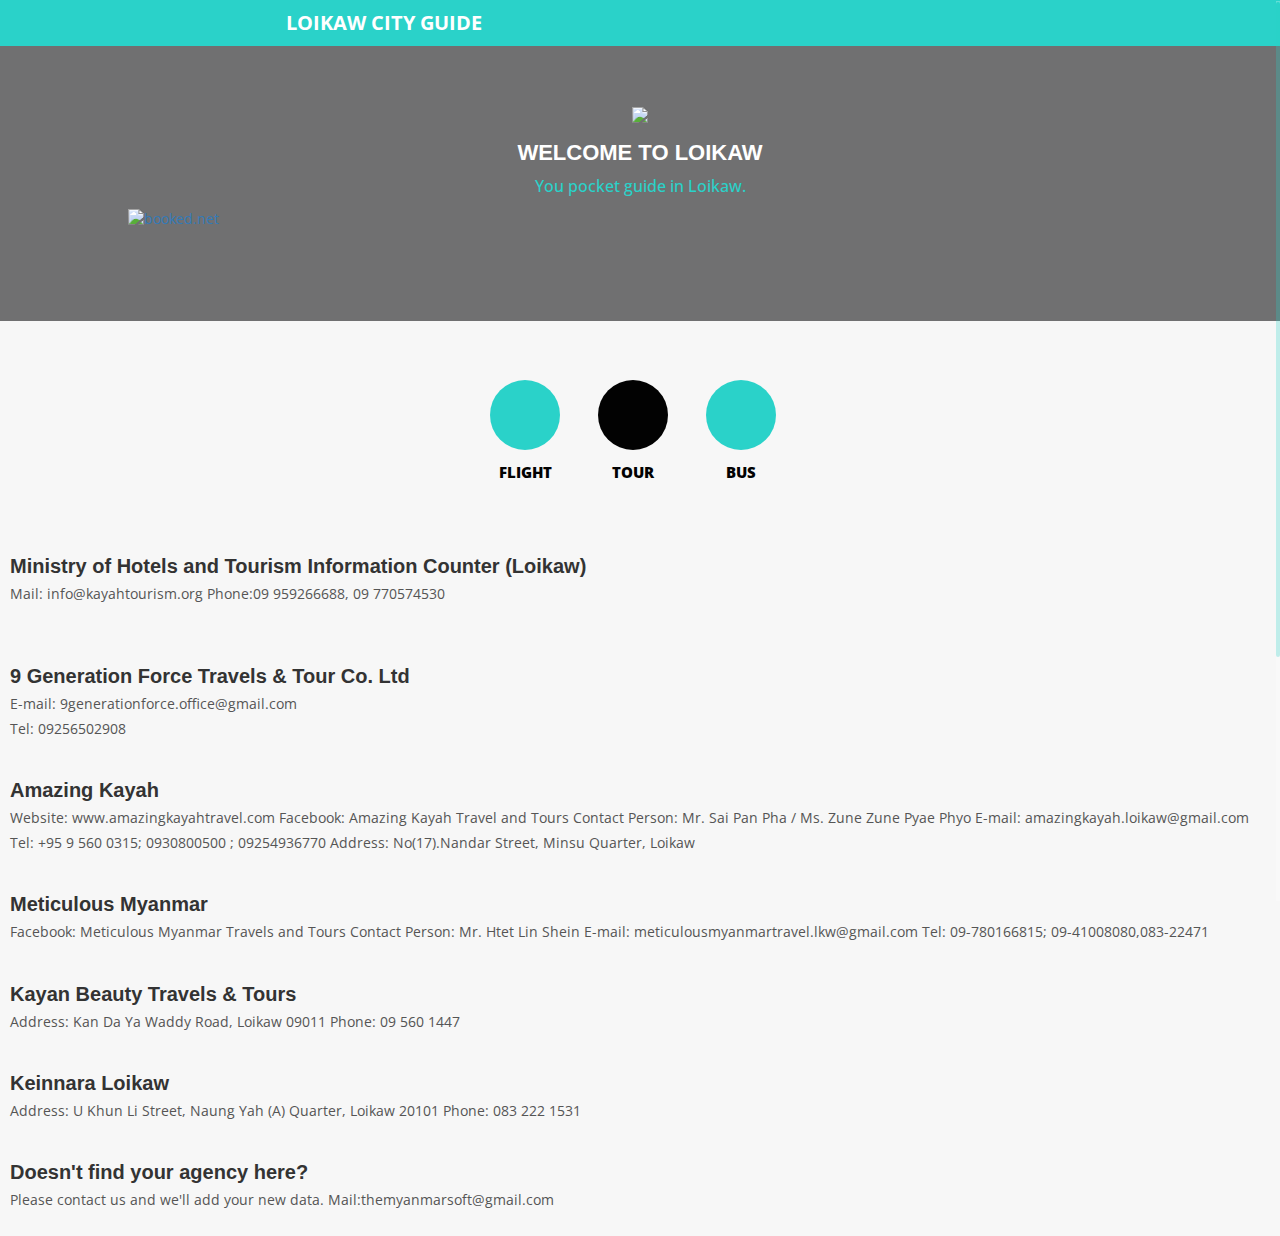
==== local.html @ b4ced716 "Add files via upload" ====
<!DOCTYPE html>

<html lang="en">
<head>
<title>flight</title>
<meta name="viewport" content="width=device-width, initial-scale=1">
<meta http-equiv="Content-Type" content="text/html; charset=utf-8" />
<script type="application/x-javascript"> addEventListener("load", function() {setTimeout(hideURLbar, 0); }, false); function hideURLbar(){ window.scrollTo(0,1); } </script>
<meta charset utf="8">
<!--font-awsome-css-->
     <link rel="stylesheet" href="css/font-awesome.min.css"> 
<!--bootstrap-->
	<link href="css/bootstrap.min.css" rel="stylesheet" type="text/css">
<!--custom css-->
	<link href="css/style.css" rel="stylesheet" type="text/css"/>
<!--component-css-->
   <script src="js/jquery-2.1.4.min.js"></script>
<!--script-->
	<script src="js/modernizr.custom.js"></script>
    <script src="js/bigSlide.js"></script>
           <script>
				$(document).ready(function() {
				$('.menu-link').bigSlide();
				});
     </script>
<!-- web-fonts -->  
  <link href='//fonts.googleapis.com/css?family=Abril+Fatface' rel='stylesheet' type='text/css'>
  <link href='//fonts.googleapis.com/css?family=Open+Sans:400,300,300italic,400italic,600,600italic,700,700italic,800,800italic' rel='stylesheet' type='text/css'>
<!-- //web-fonts -->
<script src="js/jquery.seat-charts.js"></script>
<link rel="stylesheet" type="text/css" href="css/jquery.seat-charts.css">
<style>



ul {
  list-style-type: none;
}

h3 {
  font: bold 20px/1.5 Helvetica, Verdana, sans-serif;
}

li img {
  float: left;
  margin: 0 15px 0 0;
}

li{padding:10px;}

li:hover {
  background: #eee;
  cursor: pointer;
}
</style>

    </head>

<body>
<div class="body-back">
	<div class="masthead pdng-stn1">
		
		<div class="phone-box wrap push" id="home">
			<div class="menu-notify">
				
				<div class="Profile-mid">
					<h5 class="pro-link"><a href="index.html">Loikaw City Guide</a></h5>
				</div>
				
				
				<div class="clearfix"></div>
			</div> 
<!-- banner -->
   <div class="details-grid bus">
				<div class="details-shade ">
						<div class="details-right">
							<img src="images/logo.png" alt=" ">
							<h3>WELCOME TO LOIKAW</h3>
							<h4>You pocket guide in Loikaw.</h4>
								
							
						</div>	
<!-- weather widget start --><a target="_blank" href="https://www.booked.net/weather/loikaw-290842">
<img src="https://w.bookcdn.com/weather/picture/2_290842_1_1_009fa0_284_ffffff_333333_08488D_1_ffffff_333333_0_6.png?scode=124&domid=w209&anc_id=9231"  alt="booked.net" style="display: block;
  margin-left: auto;
  margin-right: auto;
  width: 80%;"/></a><!-- weather widget end -->	
<br>				
						
				</div>
			</div>
		<div class="w3agile banner-bottom">
			     <ul>
				    <li><a href="flight.html" class="hvr-radial-out"><i class="fa fa-plane" aria-hidden="true"></i></a><h6>Flight</h6></li>
					<li class="active"><a href="local.html" class="hvr-radial-out"><i class="fa fa-bank" aria-hidden="true"></i></a><h6>Tour</h6></li>
					<li><a href="bus.html" class="hvr-radial-out"><i class="fa fa-bus" aria-hidden="true"></i></a><h6>Bus</h6></li>
				</ul>
			</div>
	
<div>
  <ul>
    <li>
      <img src="" >
      <h3>Ministry of Hotels and Tourism Information Counter (Loikaw)</h3>
      <p> Mail: info@kayahtourism.org Phone:09 959266688, 09 770574530</p>
    </li>
<br>
      
    <li>
      <img src="" >
      <h3>9 Generation Force Travels & Tour Co. Ltd</h3>
      <p>E-mail: 9generationforce.office@gmail.com <br>
      Tel: 09256502908</p>
    </li>

    <li>
      <img src="" >
      <h3>Amazing Kayah</h3>
      <p>Website: www.amazingkayahtravel.com
Facebook: Amazing Kayah Travel and Tours
Contact Person: Mr. Sai Pan Pha / Ms. Zune Zune Pyae Phyo
E-mail: amazingkayah.loikaw@gmail.com
Tel: +95 9 560 0315; 0930800500 ; 09254936770
Address: No(17).Nandar Street, Minsu Quarter, Loikaw
</p>
    </li>

    <li>
      <img src="" >
      <h3>Meticulous Myanmar</h3>
      <p>Facebook: Meticulous Myanmar Travels and Tours

Contact Person: Mr. Htet Lin Shein
E-mail: meticulousmyanmartravel.lkw@gmail.com
Tel: 09-780166815; 09-41008080,083-22471</p>
    </li>

   <li>
      <img src="" >
      <h3>Kayan Beauty Travels & Tours</h3>
      <p>Address: Kan Da Ya Waddy Road, Loikaw 09011
Phone: 09 560 1447
</p>
    </li>
   <li>
      <img src="" >
      <h3>Keinnara Loikaw</h3>
      <p>Address: U Khun Li Street, Naung Yah (A) Quarter, Loikaw 20101
Phone: 083 222 1531

</p>
    </li>
   <li>
      <img src="" >
      <h3>Doesn't find your agency here?</h3>
      <p>Please contact us and we'll add your new data.
Mail:themyanmarsoft@gmail.com
</p>
    </li>



  </ul>
</div>


	</div>
</div>

	<!-- pop-up-box -->
<script src="js/jquery.magnific-popup.js" type="text/javascript"></script>
	    <script>
			$(document).ready(function() {
				$('.popup-top-anim').magnificPopup({
					type: 'inline',
					fixedContentPos: false,
					fixedBgPos: true,
					overflowY: 'auto',
					closeBtnInside: true,
					preloader: false,
					midClick: true,
					removalDelay: 300,
					mainClass: 'my-mfp-zoom-in'
				});																							
			}); 
		</script>
<!--//pop-up-box -->
 <script src="js/bootstrap.min.js"></script>
<script src="js/jquery.nicescroll.js"></script>
<script src="js/scripts.js"></script>
</body>
</html>
---- css/style.css ----
/*
Author: W3layout
Author URL: http://w3layouts.com
License: Creative Commons Attribution 3.0 Unported
License URL: http://creativecommons.org/licenses/by/3.0/
*/
/* Create two equal columns that floats next to each other */
.column {
  float: left;
  width: 50%;
  padding: 10px;
}

/* Clear floats after the columns */
.row:after {
  content: "";
  display: table;
  clear: both;
}

h4, h5, h6,
h1, h2, h3 {
	margin: 0;
	}
ul, ol, li{margin: 0; padding: 0;}
p {margin: 0;padding: 0;}
body{	
background: #043d67;
	font-family: 'Open Sans', sans-serif;
	margin:0;
	padding:0;
}
body p{
  font-family: 'Open Sans', sans-serif;
  
}
/*--fonts--*/
h1,h2,h3,h4,h5,h6{
	font-family: 'Open Sans', sans-serif;
}
@font-face{
	font-family: 'Source Sans Pro';
	src:url(../fonts/Source_Sans_Pro/SourceSansPro-Regular.ttf) format('truetype');
}
.side-nav.leftside-navigation {
    top: 64px;
    overflow: hidden;
}
.frame-border{
    width: 350px;
    height: 630px;
    outline: none;
	border: solid 20px #000;
    border-radius: 40px;
	-webkit-border-radius: 40px;
	-moz-border-radius: 40px;
	-o-border-radius: 40px;
	-ms-border-radius: 40px;
    border-bottom: solid 80px #000;
    border-top: solid 60px #000;
}
.main_frame.second {
    height: 100%;
       background-color: #02243e;
    padding: 5px;
    border-radius: 45px;
	-webkit-border-radius:45px;
	-moz-border-radius:45px;
	-o-border-radius:45px;
	-ms-border-radius:45px;
    margin-left: auto;
    margin-right: auto;
     width: 390px;
    height: 770px;
}
h1.fit_tittle a{
	text-decoration:none;
	color:#fff;
	text-align:center;
}
h1.fit_tittle{
	text-align:center;
	margin-bottom:40px;	
	font-size:50px;
}
.fit_main{
	padding:50px 0;
}
/*--status-bar--*/
.body-back{
    background: #f7f7f7;
	font-family: 'Open Sans', sans-serif;
    margin: 0;

	}
.phn-status-bar{
    padding: 5px 0;
    background: #b377d9 !important;
}
.float-stn1{
    width: 33.3333333%;
    float: left;
}
.wrap {
position:relative;
}
.time {
    text-align: center;
}
.time p {
    color: #fff;
    font-family: sans-serif;
    font-weight: 300;
    font-size: 15px;
}
.blutot-battery ul {
    list-style-type: none;
}
.blutot-battery ul li {
    display: inline-block;
}
.blutot-battery {
    text-align: center;
}
.blutot-battery li {
    color: #fff;
    font-family: sans-serif;
    font-weight: 300;
    font-size: 15px;
}
.fitness-app{
    background:#5d345a !important;
	}
.fitness-app h1{
	font-size:36px;
	text-align:center;
	display:none;
}
.fitness-app h1 a {
    color: #fff;
    text-decoration: none;
}
.clock ul li { 
    display: inline;
    font-size: 15px;
    text-align: center;
    color: #fff; 
}
.Profile-mid {
    float: left;
    width: 60%;
    text-align: center;
}
.profile-left {
    float: left;
    width: 33.3333%;
    text-align: center;
}
h5.pro-link a{
    color: #fff;
    font-size: 20px;
    font-weight: bold;
    text-transform: uppercase;
}
}
.Profile-right {
    float: right;
    width: 100%;
    text-align: center;
}
.Profile-right i{
    font-size: 20px;
    color: #fff;
}
.profile-left i{
       font-size: 20px;
    color: #fff;
}

.Profile-right span{
	color:#fff;
	font-size:15px;
	right:0;
}
.menu-notify {
  padding: 12px 0;
  background:#2ad2c9!important;
}

.panel {
    margin-bottom: 0px;
       background: rgb(30, 31, 33);
    width: auto;
    height: 780px !important;
    width: 15.625em !important;
    border: 0 solid transparent !important;
    border-radius: 0 !important;
    -webkit-box-shadow: none !important;
    box-shadow: none !important;
    text-align: left;
    padding: 34px 0px 0px;
	z-index:999;
}
.profile-menu img{
	width:46%;
}
.profile-menu{
	margin:25px 0;
}
.profile-menu h3 {
    color: #fff;
    font-size: 18px;
    margin: 20px 0 10px;
}
.profile-menu h4 {
    color: #fff;
    font-size: 14px;
}
.pro-menu .progress {
    height: 8px;
    overflow: hidden;
    background-color: #f5f5f5;
    border-radius: 4px;
}
.pro-menu .progress-bar {
    float: left;
    width: 0;
    height: 100%;
    font-size: 12px;
    line-height: 20px;
    color: #fff;
    text-align: center;
    background-color: #B377D9;
}
.pro-menu p{
	color:#fff;
	font-size:14px;
	text-align:left;
    margin-bottom: 8px;
}
.wrap-content {
    width: 87%;
    margin: 0 auto;
}
.pro-menu {
    margin-top: 30px;
}
.logo .link {
	outline: none;
	text-decoration: none;
	position: relative;
	line-height: 1;
	color: #fff;
	display:block;
	    font-size: 16px;
}
/* Yaku */
.logo .link--yaku {
	overflow: hidden;
}
.logo .link--yaku::before {
	content: '';
	position: absolute;
	height: 100%;
	width: 100%;
	left: 0;
	-webkit-transform: translate3d(-101%,0,0);
	transform: translate3d(-101%,0,0);
	-webkit-transition: -webkit-transform 0.5s;
	transition: transform 0.5s;
}

.logo .link--yaku:hover::before {
	-webkit-transform: translate3d(0,0,0);
	transform: translate3d(0,0,0);
}

.logo .link--yaku span {

	display: inline-block;
	position: relative;
	-webkit-transform: perspective(1000px) rotate3d(0,1,0,0deg);
	transform: perspective(1000px) rotate3d(0,1,0,0deg);
	-webkit-transition: -webkit-transform 0.5s, color 0.5s;
	transition: transform 0.5s, color 0.5s;
}

.logo .link--yaku:hover span {
	color: #2ad2c9;
	-webkit-transform: perspective(1000px) rotate3d(0,1,0,360deg);
	transform: perspective(1000px) rotate3d(0,1,0,360deg);
}

.logo .link--yaku span:nth-child(4),
.logo .link--yaku:hover span:first-child {
	-webkit-transition-delay: 0s;
	transition-delay: 0s;
}

.logo .link--yaku span:nth-child(3),
.logo .link--yaku:hover span:nth-child(2) {
	-webkit-transition-delay: 0.1s;
	transition-delay: 0.1s;
}

.logo .link--yaku span:nth-child(2),
.logo .link--yaku:hover span:nth-child(3) {
	-webkit-transition-delay: 0.2s;
	transition-delay: 0.2s;
}

.logo .link--yaku span:first-child,
.logo .link--yaku:hover span:nth-child(4) {
	-webkit-transition-delay: 0.3s;
	transition-delay: 0.3s;
}
.link--ilin span:first-of-type{
	color:#fff;
}
.link--ilin span:last-of-type{
color:#EA6153;
}
.logo a.active{
	color: #2ad2c9;
}
.logo li {
    list-style: none;
    margin-bottom:20px;
	}
	.main-row h1 span {
    color: #2ad2c9;
}
.main-row h1 {
      text-align: center;
    font-size: 3.5em;
    color: #fff;
    margin-bottom: 0.4em;
    text-transform: uppercase;
    font-weight: 800;
}
/*-- --*/
/*-- properties --*/
.w3agile,.services,.about{
    padding: 3.5em 2em;
	background:#fff;
}
.w3agile.bus-midd {
    padding:3em 0 0 0;
}
h3.w3ls-title {
    font-size: 2.5em;
    color: #252627;
    margin-bottom: .2em;
    text-align: center;
    font-weight: 800;
    text-transform: uppercase;
}
h3.w3ls-title2 {
    font-size: 2.5em;
    color: #252627;
    margin-bottom: .2em;
    text-align: center;
    font-weight:300;

}
.properties-bottom {
    margin-top: 1.6em;
    float: left;
    width: 33.33%;
    padding: 0 .5em;
}
.properties-bottom img {
    width: 100%;
}
p {
    line-height: 1.8em;
    color: #555;
    font-weight: 400;  
	margin-bottom: 1em;
}
.w3title-text{
	text-align: center;
}
.w3ls-text {
    padding: 1em;
    border: 1px solid #ccc; 
	-webkit-transition:.5s all;
	-moz-transition:.5s all; 
	transition:.5s all;
}
.w3ls-text h5 {
    font-size: 1.4em;
    color: #000; 
}
.w3ls-text h5 a {
    color: #000;
    text-decoration: none;
	-webkit-transition:.5s all;
	-moz-transition:.5s all; 
	transition:.5s all;
}
.w3ls-text h5 a:hover{
    color: #8b008b; 
}
.w3ls-text h6 {
    font-size: 1em;
    color: red;
    margin-top: 0.8em; 
}
.w3ls-text p {
    margin-top: .5em;
}
/*-- //banner-text--*/ 
.details-right {
    margin: 0 auto;
    text-align: center;
}

.details-grid {
    background: url(../images/banner-h.jpg) no-repeat 0px 0px;
    background-size: cover;
	-webkit-background-size: cover;
	 -moz-background-size: cover;
    -ms-background-size: cover;
    -o-background-size: cover;
}
.details-grid.gal {
    background: url(../images/banner-g.jpg) no-repeat 0px 0px;
    background-size: cover;
	-webkit-background-size: cover;
	 -moz-background-size: cover;
    -ms-background-size: cover;
    -o-background-size: cover;
}
.details-grid.con{
    background: url(../images/banner-c.jpg) no-repeat 0px 0px;
    background-size: cover;
	-webkit-background-size: cover;
	 -moz-background-size: cover;
    -ms-background-size: cover;
    -o-background-size: cover;
}
.details-grid.flight{
    background: url(../images/banner-flight.jpg) no-repeat 0px 0px;
    background-size: cover;
	-webkit-background-size: cover;
	 -moz-background-size: cover;
    -ms-background-size: cover;
    -o-background-size: cover;
}
.details-grid.tr{
    background: url(../images/banner-tr.jpg) no-repeat 0px 0px;
    background-size: cover;
	-webkit-background-size: cover;
	 -moz-background-size: cover;
    -ms-background-size: cover;
    -o-background-size: cover;
}
.details-grid.bus{
    background: url(../images/banner-bus.jpg) no-repeat 0px 0px;
    background-size: cover;
	-webkit-background-size: cover;
	 -moz-background-size: cover;
    -ms-background-size: cover;
    -o-background-size: cover;
}
.details-grid.ht{
	  background: url(../images/banner-hotel.jpg) no-repeat 0px 0px;
    background-size: cover;
	-webkit-background-size: cover;
	 -moz-background-size: cover;
    -ms-background-size: cover;
    -o-background-size: cover;
}
.details-grid.pay {
    background: url(../images/banner-pay.jpg) no-repeat 0px 0px;
    background-size: cover;
	-webkit-background-size: cover;
	 -moz-background-size: cover;
    -ms-background-size: cover;
    -o-background-size: cover;
}
.details-shade {
    padding: 58px 0 0;
    background: rgba(22, 21, 23, 0.6);
}
.details-shade,.details-grid{
    min-height:275px; 
}
.details-right h3 {
    color: #fff;
    font-size: 22px;
    margin: 12px 0 9px;
	    font-weight: 800;
    text-transform: uppercase;
}
.profile-menu p {
    font-size: 0.9em;
    color: #9E9391;
}
.details-right h4 {
       color: #2ad2c9;
    font-size: 16px;
    margin-bottom: 13px;
}
.banner_search {
    border: 2px solid #fff;
        width: 28%;
    margin: 0 auto;
}
.banner_search input[type="search"] {
  border: none;
    outline: none;
    padding: 6px 0px 6px 12px;
    font-size: 14px;
    color: #777;
    background: none;
    width: 82%;
    background: #fff;
}
.banner_search form input[type="submit"]{
background: #020202 url(../images/search.png) no-repeat 17px 8px;
    width: 50px;
    height: 32px;
  border: none;
  margin: 0 0 0 -4px;
  padding:0;
  border:none;
  outline:none;
}
/*-- banner --*/
.banner-bottom  ul li {
    display: inline-block;
    margin-right: 1em;
}
.banner-bottom  ul  li a {
       font-size: 1em;
    text-transform: uppercase;
    padding: 0;
    border-radius: 50%;
    width: 70px;
    height: 70px;
    line-height: 3em;
    text-align: center;
        font-family: 'Open Sans', sans-serif;
    text-decoration: none;
    color: #fff;
    background: #2ad2c9;
}
.banner-bottom ul  li.active a {
    color: #fff;
    background-color:#020202;
	display:inline-block;
}
.banner-bottom {
    text-align: center;
	background: #f7f7f7;
}
/* Radial Out */
.hvr-radial-out {
  display: inline-block;
  vertical-align: middle;
  -webkit-transform: translateZ(0);
  transform: translateZ(0);
  box-shadow: 0 0 1px rgba(0, 0, 0, 0);
  -webkit-backface-visibility: hidden;
  backface-visibility: hidden;
  -moz-osx-font-smoothing: grayscale;
  position: relative;
  overflow: hidden;
  background: #2ad2c9;
  -webkit-transition-property: color;
  transition-property: color;
  -webkit-transition-duration: 0.3s;
  transition-duration: 0.3s;
}
.hvr-radial-out:before {
  content: "";
  position: absolute;
  z-index: -1;
  top: 0;
  left: 0;
  right: 0;
  bottom: 0;
  background:#020202;
  border-radius: 100%;
  -webkit-transform: scale(0);
  transform: scale(0);
  -webkit-transition-property: transform;
  transition-property: transform;
  -webkit-transition-duration: 0.3s;
  transition-duration: 0.3s;
  -webkit-transition-timing-function: ease-out;
  transition-timing-function: ease-out;
}
.services-grid-right-grid:before {
	background:rgb(163, 207, 92);
}
.hvr-radial-out:hover, .hvr-radial-out:focus, .hvr-radial-out:active {
  color: white;
}
.hvr-radial-out:hover:before,.hvr-radial-out:active:before,.services-grid1:hover .hvr-radial-out:before{
  -webkit-transform: scale(1);
  transform: scale(1);
}
.hvr-radial-out:focus:before {
    outline: none;
}
.w3agile.banner-bottom h6 {
    margin-top: 1em;
    font-weight:800;
    text-transform: uppercase;
    font-size: 1.1em;
	color:#020202;
}
.w3agile.banner-bottom ul li i {
    font-size: 2em;
    line-height: 70px;
}
/*-- image-transition--*/
/*-- banner-bottom --*/
.view-tenth img {
   -webkit-transform: scaleY(1);
   -moz-transform: scaleY(1);
   -o-transform: scaleY(1);
   -ms-transform: scaleY(1);
   transform: scaleY(1);
   -webkit-transition: all 0.7s ease-in-out;
   -moz-transition: all 0.7s ease-in-out;
   -o-transition: all 0.7s ease-in-out;
   -ms-transition: all 0.7s ease-in-out;
   transition: all 0.7s ease-in-out;
   width:100%;
}
.view-tenth .mask {
   -webkit-transition: all 0.5s linear;
   -moz-transition: all 0.5s linear;
   -o-transition: all 0.5s linear;
   -ms-transition: all 0.5s linear;
   transition: all 0.5s linear;
   -ms-filter: "progid: DXImageTransform.Microsoft.Alpha(Opacity=0)";
   filter: alpha(opacity=0);
   opacity: 0;
}
.view-tenth img {
   filter: alpha(opacity=1);
   opacity: 1;
}
.view-tenth:hover .mask {
   -ms-filter: "progid: DXImageTransform.Microsoft.Alpha(Opacity=100)";
   filter: alpha(opacity=100);
   opacity: 1;
}
.view {
    float: none;
    overflow: hidden;
    position: relative;
    text-align: center;
	padding: 1em 1em 2em;
    background: #f5f5f5;
	width:320px;
	height:320px;
}
.view .mask,.view .content {
   position: absolute;
   overflow: hidden;
   top: 0;
   left: 0;
}
.agile_text_box {
       text-align: center;
    padding: 6em 2em;
    background: rgba(0, 0, 0, 0.66);
}
.view img {
   display: block;
   position: relative;
}
.agile_text_box p {
    line-height: 1.8em;
    width: 75%;
    margin: 0 auto;
       color: #efecec;
}
.agile_text_box i {
    color: #fff;
    font-size: 4em;
}
.agile_text_box h3{
	    font-size: 1.2em;
    color: #2ad2c9;
    line-height: 1.5em;
    margin: 1em 0 .5em;
    text-transform: uppercase;
    font-weight: 800;
}
.banner_bottom_right_grid {
    padding-right: 0;
}
.wthree_banner_bottom_right_grids:nth-child(2){
	margin:1em 0 0;
}
.banner_bottom_left h3{
	font-size: 2em;
    color: #212121;
    text-transform: capitalize;
}
.banner_bottom_left p i{
	color:#2ad2c9;
	display:block;
	margin:.5em 0 1em;
}
.banner_bottom_left{
	text-align:right;
	margin-top: 4em;
}
.banner_bottom_left p{
	color:#999;
	line-height:2em;
	margin-bottom:3em;
}
.wthree_more a{
	    padding: 10px 30px;
    border: 1px solid #999;
    font-size: 14px;
    text-transform: uppercase;
    text-decoration: none;
    color: #999;
    position: relative;
    z-index: 1;
    -webkit-backface-visibility: hidden;
    -moz-osx-font-smoothing: grayscale;
    display: block;
    text-align: center;
}
/* Wayra */
.button--wayra {
	overflow: hidden;
	width: 35%;
	-webkit-transition: border-color 0.3s, color 0.3s;
	transition: border-color 0.3s, color 0.3s;
	-webkit-transition-timing-function: cubic-bezier(0.2, 1, 0.3, 1);
	transition-timing-function: cubic-bezier(0.2, 1, 0.3, 1);
	margin:0 auto;
}
.button--wayra::before {
	content: '';
	position: absolute;
	top: 0;
	left: 0;
	width: 100%;
	height: 100%;
	background: #2ad2c9;
	z-index: -1;
	-webkit-transform: rotate3d(0, 0, 1, -45deg) translate3d(0, -3em, 0);
	transform: rotate3d(0, 0, 1, -45deg) translate3d(0, -3em, 0);
	-webkit-transform-origin: 0% 100%;
	transform-origin: 0% 100%;
	-webkit-transition: -webkit-transform 0.3s, opacity 0.3s, background-color 0.3s;
	transition: transform 0.3s, opacity 0.3s, background-color 0.3s;
}
.button--wayra:hover {
	color: #fff;
	border-color:#2ad2c9;
}
.button--wayra.button--inverted:hover {
	color: #3f51b5;
	border-color: #fff;
}
.button--wayra:hover::before {
	opacity: 1;
	background-color:#2ad2c9;
	-webkit-transform: rotate3d(0, 0, 1, 0deg);
	transform: rotate3d(0, 0, 1, 0deg);
	-webkit-transition-timing-function: cubic-bezier(0.2, 1, 0.3, 1);
	transition-timing-function: cubic-bezier(0.2, 1, 0.3, 1);
}
.button--wayra.button--inverted:hover::before {
	background-color: #fff;
}
/*-- brands --*/
.w3agile.brands,.services {
    background: #ffe4c4;
}
.brand-grids {
    float: left;
    width: 15.4%;
    margin: .5em .3em 0;
}
.brand-grids a{
   display:block;
}
.brand-grids img {
    width: 100%;
	border: 1px solid rgba(139, 0, 139, 0.19);
}
/*--flights--*/
.bnr-right input[type="text"] {
      width: 98%;
    color: #9E9E9E;
    outline: none;
    font-size: 14px;
    padding: 10px 10px;
    border: 1px solid #9E9E9E;
    -webkit-appearance: none;
    margin-top: 10px;
}
.date {
    background: url(../images/date-icon.png) no-repeat 95.5% 45% #fff;
    cursor: pointer;
}
.bnr-left input[type="text"] {
       width: 95%;
    color: #777;
    outline: none;
    font-size: 14px;
    padding: 10px 10px;
    border: 1px solid #ccc;
    -webkit-appearance: none;
    margin: 10px 0 12px 0;
}
.ban-top .inputLabel,.ban-bottom  .inputLabel {
    display: block;
    font-weight: 600;
    font-size: 14px;
    margin-bottom: 5px;
	color: #191919;
}
.bann-info1 {
    padding: 8em 5em 0em;
    text-align: center;
}
.bnr-right {
    float: left;
	width:50%;
}
.bnr-left {
    float: left;
	width:50%;
	position:relative;
}
.search{
    margin: 0 auto;
    text-align: center;
}
.search input[type="submit"]{
    padding: 11px 25px!important;
    font-size: 16px;
    text-indent: 0;
    color: #fff;
    background-color: #2ad2c9;
    border: 0;
    -webkit-transition: all .2s;
    -moz-transition: all .2s;
    transition: all .2s;
    background-repeat: no-repeat;
    background-position: 96% center;
    outline: none;
    margin-top:1.5em;
    text-transform: uppercase;
    font-weight: 600
}
.search input[type="submit"]:hover {
	 background-color: #202020;
}
.bann-info {
    margin-top: 2em;
}
.arrow-icon {
    position: absolute;
    left: 48.3%;
    top: 50%;
    font-size: 1.5em;
}
/*--flights--*/
/*-- /hotel --*/
#select-4 {
	outline:none;
	font-size:13px;
	color: #777;
		background: url(../images/arrow1.png) no-repeat 93% center #ffffff;
	width:100%;
	    padding: 12px 8px;
    -webkit-appearance: none;
font-family: 'Open Sans', sans-serif;
    border: 1px solid #9E9E9E;
		    margin: 0;
}
#select-5 {
    border: 1px solid #9E9E9E;
	outline:none;
	font-size:13px;
	color: #777;
	 background: url(../images/arrow1.png) no-repeat 93% center #ffffff;
	width:100%;
	    padding: 12px 8px;
font-family: 'Open Sans', sans-serif;
    margin: 0;
}
#select-6{
	border:none;
	outline:none;
	font-size:13px;
	color: #777;
	 background: url(../images/arrow1.png) no-repeat 93% center #ffffff;
	width:100%;
	    padding: 12px 8px;

    -webkit-appearance: none;
font-family: 'Open Sans', sans-serif;
    border: 1px solid #9E9E9E;
		    margin: 0;
}

.grid_4.columns.one {
    width:49%;
	margin-right:6px;
}
.grid_5.columns.one {
    width:49%;
	margin-right:0px!important;
}
.groups h6 {
       font-size: 1em!important;
    margin: 0;
    padding: 0;
    margin-bottom: 9px;
    font-weight: 600;
}
select {
    outline: none;
    font-size: 15px;
    color: #777;
    background: url(../images/arrow1.png) no-repeat 97% center #ffffff;
    width: 99%;
    padding: 11px 45px 12px 20px;
    color: #777!important;
    -webkit-appearance: none;
    font-family: 'Open Sans', sans-serif;
    border: 1px solid #9E9E9E;
    float: left;margin-bottom:10px;
}
/*-- /destination --*/
.filtr-item {
    padding: 1em;
}
.item-desc {
    background-color: rgba(0,0,0,0.5);
    color: white;
    position: absolute;
    text-transform: uppercase;
    text-align: center;
    padding: 1em;
    z-index: 1;
    bottom: 1em;
    left: 1em;
    right: 1em;
}

/* Filter controls */
ul.simplefilter {
    text-align: center;
    margin: 2em 0;
}
.simplefilter li {
    color: white;
    cursor: pointer;
    display: inline-block;
    text-transform: uppercase;
    padding: 0.8em 2em;
    font-weight: 600;
}
.simplefilter li {
    background: none;
    border: 2px solid #020202;
    color: #2ad2c9;
}
.simplefilter li.active {
    background-color: #020202;
	color:#fff;
}
/*-- img-hover-effect --*/
.adipoli-wrapper
{
    margin:auto;
    position:relative;
    display: inline-block;
}
.adipoli-wrapper>img
{
    position: absolute;
    z-index: 1;
}
.adipoli-before
{
    position: absolute;
    z-index: 5;
}
.adipoli-after
{
    position: absolute;
    z-index: 10;
}
.adipoli-slice {
    display:block;
    position:absolute;
    z-index:15;
    height:100%;
	background-size: cover !important;
}
.mask a:hover {
    text-decoration: none;
}
/*-- //img-hover-effect --*/  
.bus-tp p {
    float: left;
    font-size: 14px;
    color: #fff;
    line-height: 1.8em;
}
.bus-tp h2 {
    float: right;
    font-size: 17px;
    color: #fff;
    margin-top: 0.5em;
}
.bus-tp {
    padding: 0.5em;
    background: #020202;
}
.bus-tp-inner {
    padding: 1em 1em;
}

a.seat-button {
       padding: 12px 0px;
    font-weight: 600;
    color: #fff;
    background-color: #020202;
    border: 0;
    font-size: 14px;
    -webkit-transition: all .2s;
    -moz-transition: all .2s;
    transition: all .2s;
    outline: none;
    display: block;
       width: 40%;
    margin: 0px auto;
}
a.seat-button:hover {
	text-decoration:none;
	background-color:#2ad2c9;
}
a.seat-button.two {
    padding: 0 0!important;
}

.modal-content {
    position: relative;
    background-color: #fff;
    -webkit-background-clip: padding-box;
    background-clip: padding-box;
    border: 1px solid #999;
    border: 1px solid rgba(0,0,0,.2);
    border-radius:0px!important;
    outline: 0;
    -webkit-box-shadow: 0 3px 9px rgba(0,0,0,.5);
    box-shadow: 0 3px 9px rgba(0,0,0,.5);
}
.hotel-right.a-f h4 {
    margin: 0;
}
.main-booking  input[type="text"],.main-booking  input[type="password"]{
	 font-size: 1em;
    color: #555;
    padding: 0.5em 1em;
    border: 0;
    width: 100%;
    border: 1px solid #999;
    background: none;
    -webkit-appearance: none;
	outline:none;
}
.main-booking input[type="submit"]{
    text-transform: capitalize;
    background: #020202;
    color: #FFFFFF;
    padding: .85em 2em;
    border: none;
    font-size: 1em;
    outline: none;
    -webkit-transition: 0.5s all;
    -moz-transition: 0.5s all;
    -o-transition: 0.5s all;
    -ms-transition: 0.5s all;
    text-transform: uppercase;
    width: 100%;
    font-weight: 600;
    -webkit-appearance: none;
	z-index:9999;
}
.main-booking input[type="submit"]:hover {
    background: #2ad2c9;
}
.main-booking p {
    font-size: 1em;
    margin: 1em 0 1em 0;
    text-align: left;
    color: #020202;
    font-weight: 600;
    text-transform: uppercase;
}
/*-- /bus --*/
/*--/about--*/
.about-img{
	float:left;
	width:33.33333%;
}
.choose-grid h4 {
    font-size: 18px;
    color: #2b2a2a;
    text-transform: uppercase;
    font-weight: bold;
}
.choose-grid p {
    font-size:0.9em;
    line-height:1.8em;
    color: #777;
    margin-top: 1.2em;
}
.choose-grid:nth-child(4),.choose-grid:nth-child(5),.choose-grid:nth-child(6) {
    margin-top: 35px;
}
.whychoose{
	background:#f7f7f7;
}
.abt-right h4{
    font-size: 25px;
    margin-bottom: 25px;	
	font-weight: bold;
    text-transform: uppercase;
}
.abt-right p {
   line-height: 1.9em;
    color: #777;
    font-size: 0.9em;

}
.choose-grid i{
    color: #2ad2c9;
    font-size: 28px;
    top: 3px;
    margin-right: 20px;
}
.experts p{
	margin-bottom: 55px !important;	
}
.choose-grids,.team-inner {
    margin-top: 2em;
}
.btm-right {
  overflow: hidden;
  position: relative;
  display: block;
  border:1px solid #Ccc;
}
.btm-right img{
	width:100%;
}
.btm-right .captn {
    display: inline-block;
    height: 100%;
    width: 100%;
    color: #ffffff;
    position: absolute;
    bottom: -70%;
    right: 0;
    background-color: #2ad2c9;
    text-align: center;
    -o-transition: all 0.3s ease;
    -moz-transition: all 0.3s ease;
    -ms-transition: all 0.3s ease;
    -webkit-transition: all 0.3s ease;
    transition: all 0.3s ease;
}
.btm-right:hover .captn {
  bottom: 0%;
}
.captn a{
    width: 30px;
    height: 30px;
    display: inline-block;
    border:2px solid #fff;
    border-radius: 5px;
    margin: 0 3px;
}
.captn a:hover {
    transform: rotateY(360deg);
}
.captn h4 {
    font-size: 19px;
    color: #fff;
    padding: 14px 0;
    font-weight: 600;
}
.btm-right:hover .captn h4 {
    margin-top: 118px;
}
.captn a i {
    font-size: 1em;
    color: #fff;
    line-height: 27px;
}
.abt-left {
    margin: 1em 0;
}
/*--//about--*/
/*-- /short-codes --*/
h3.hdg {
    font-size: 1.6em;
    color: #202020 !important;
    font-weight:bold;
	text-transform:uppercase;
}
.show-grid [class^=col-] {
	background: #fff;
	text-align: center;
	margin-bottom: 10px;
	line-height: 2em;
	border: 10px solid #f0f0f0;
}
.show-grid [class*="col-"]:hover {
	background: #e0e0e0;
}
.xs h3, h3.m_1{
	color:#000;
	font-size:1.7em;
	font-weight:300;
	margin-bottom: 1em;
}
.grid_3 p{
	color: #555;
	font-size: 0.85em;
	margin-bottom: 1em;
	font-weight: 300;
}
.grid_4{
	background:none;
	margin-top:30px;
}
.label {
	font-weight: 300 !important;
	-webkit-border-radius:4px;
	-moz-border-radius:4px;
	border-radius:4px;
} 
.input-group {
    margin-bottom: 20px;
} 
.grid_5{
	background:none;
	padding:2em 0 0 0;
}
.grid_5 h3, .grid_5 h2, .grid_5 h1, .grid_5 h4, .grid_5 h5, h3.hdg {
    margin-bottom: 0.5em;
    color: #333;
}
.grid_3 p{
  line-height: 2em;
  color: #888;
  font-size: 0.9em;
  margin-bottom: 1em;
  font-weight: 300;
}
.bs-docs-example {
  margin: 1em 0;
}
h1.t-button,h2.t-button,h3.t-button,h4.t-button,h5.t-button {
	line-height:1.8em;
	margin-top:0.5em;
	margin-bottom: 0.5em;
}
li.list-group-item1 {
  line-height: 2.5em;
}
h2.typoh2{
    margin: 0 0 10px;
}
.label {
    font-size: 53%;
}
/*-- //short-codes --*/
/*--/hotel-single--*/
.hotel-left-one img {
    width: 100%;
	   margin-top: 10px;
}
.hotel-left-one p {
    line-height: 1.9em;
    color: #777;
    font-size: 0.9em;
}
.hotel-left-two a, .hotel-left a {
    text-transform: uppercase;
    color: #020202;
    font-weight: bold;
    font-size: 1.2em;
}
.hotel-left-two span,.hotel-left span{
	color:#202020;
	margin-right:5px;
}
.rating.text-left {
    margin: 5px 0;
}
.hotel-right h4 {
    font-weight: 600;
    color: #DF1E1C;
    font-size: 26px;
    margin-top: 64px;
}
.hotel-right h4 span {
    text-decoration: line-through;
    color: #464646;
    font-size: 18px;
}
.hotel-rooms p{
	margin-bottom:0;
}
.hotel-left-one{
	position:relative;
}
.sale-label {
    font-size:0.8125em;
    color:#FFF!important;
    background:rgba(14, 177, 168, 0.72);
    text-transform:uppercase;
    padding:9px;
    text-align:center;
    display: block;
    min-width: 70px;
    position: absolute;
    left: 0px;
    top: 38px;
    font-weight: 600;
}
.hotel-rooms {
    background: #f4f4f4;
    padding: 1em;
    border: 1px solid #e4e4e4;
    margin-bottom: 1em;
}
.hotel-form {
    border: 1px solid #ccc;
    padding: 10px;
}
.pay-form h5 {
    color: #333;
    font-size: 14px;
    text-transform: uppercase;
      margin: 0 0 10px 0;
    font-weight: 600;
}
select#country3{
    color: #606060 !important;
    font-size: 15px;
    padding: 8px 0 8px 10px;
    outline: none;
    border: 1px solid #e6e6e6;
    background: url(../images/arrow1.png) no-repeat 91% center #ffffff;
    -webkit-appearance: none;
    float: left;
       width: 45%;
	margin-bottom:10px;
}
select#country3 option{
	border: 1px solid #DFDFDF;
	outline: none;
	-webkit-transition: all 0.3s ease-in-out;
	-moz-transition: all 0.3s ease-in-out;
	-o-transition: all 0.3s ease-in-out;
	transition: all 0.3s ease-in-out;
}
.pay-form form input[type="text"] {
     width: 100%;
      padding: 10px 34px 10px 10px;
    font-size: 13px;
        border: 1px solid #ccc;
    outline: none;
    color:777;
    margin-bottom:15px;
}
.pay-form form input.card_logo[type="text"] {
    background: url(../images/card.jpg) no-repeat 99% center #fff;
    background-size: 13% !important;
}
.pay-form {
    padding-top: 25px;
}
.hotel-form h3,.pay-form h3 {
      font-size: 1.1em;
    color: #fff;
    font-weight: bold;
    margin-bottom: 0.5em;
    background: #2ad2c9;
    padding: 10px 0;
    text-align: center;
}
input.text_box {
    background: #fcfcfc;
    border: 1px solid #ccc;
}
.text_box {
    margin-bottom:15px;
    display: inline;
    padding: 3px 5px;
    outline: none;
    margin-left: 1%;
    font-size: 20px;
    color: #444;
        width: 100%;
    color: #606060;
       font-size: 14px;
    padding: 5px 8px 5px 8px;
    border: none;
    outline: none;
    background: #fff;
    transition: 0.5s all;
    -webkit-transition: 0.5s all;
    -moz-transition: 0.5s all;
    -o-transition: 0.5s all;
    -ms-transition: 0.5s all;
}
.pay-form ul {
    float: right;
    width: 52%;
}
.pay-form form input[type="submit"] {
    background:#2ad2c9;
    color: #FFFFFF;
    text-align: center;
        padding: 10px 0;
    border: none;
    font-size: 16px;
    outline: none;
    width: 100%;
	webkit-appearance:none
	    transition: 0.5s all;
    -webkit-transition: 0.5s all;
    -moz-transition: 0.5s all;
    -o-transition: 0.5s all;
    -ms-transition: 0.5s all;
}
.pay-form form input[type="submit"]:hover{
     background:#202020;
}
.pay-form p {
    color: #000 !important;
    font-weight: 600;
    font-size: 13px;
    text-align: center;
    margin-top: 15px !important;
}
.pay-form p span{
	 background: url(../images/lock1.png) no-repeat 0px 0px;
	 width:16px;
	 height:16px;
	 display:inline-block;
	 margin-right:5px;
}
.hotel-right ul li {
       list-style-type: none;
    line-height: 2em;
    color: #555;
    font-size: 14px;
    font-weight: 400;
}
.hotel-right ul.list_ins2 {
    float: right;
}
.hotel-right ul.list_ins1 {
    float: left;
}
.hotel-right ul li:nth-child(5) {
    font-size:18px;
    color: #202020;
	font-weight:bold;
}
.section_dest.flight {
    margin-top: 1em;
}
/*--//hotel-single--*/
/*-- seat reservation --*/
.front-indicator {
	margin:5px 28px 15px 41px;
    background-color: #b2bbbb;
    color: #000000;
    text-align: center;
    padding: 7px 0;
}
.booking-details {
    float: left;
    margin-left: 4%;
    width: 45%;
}
.booking-details h2 {
	margin: 25px 0 20px 0;
	font-size: 17px;
}
.booking-details h3 {
    margin:27px 0px 8px 0;
    font-size: 14px;
    color: #C3B400;
    font-size: 18px;
	font-weight:600;
}
div.seatCharts-cell {
	color: #182C4E;
    height: 32px;
    width: 32px;
    line-height: 31px;	
}
div.seatCharts-seat {
	color: #FFFFFF;
	cursor: pointer;	
}
div.seatCharts-row {
	height: 35px;
}
div.seatCharts-seat.available {
	background-color: #969696;
}
div.seatCharts-seat.available.first-class {
	background-color: #2483F7;
}

div.seatCharts-seat.selected {
	background-color: #307701;
}
div.seatCharts-seat.unavailable {
	background-color: #980303;
}
div.seatCharts-container {
    border-right: 1px solid #adadad;
    width: 50%;
    float: left;
}
div.seatCharts-legend {
	padding-left: 0px;

}
ul.seatCharts-legendList {
	padding-left: 0px;
}
span.seatCharts-legendDescription {
    margin-left: 5px;
    line-height: 35px;
    font-size: 14px;
}
.checkout-button {
    display: block;
    margin: 10px 0;
    font-size: 16px;
    background: #2ad2c9;
    border: none;
    color: #fff;
    padding: 8px 23px;
    outline: none;
    cursor: pointer;
    -webkit-border-radius: 3px;
    -moz-border-radius: 3px;
    border-radius: 0;
    transition: 0.5s all;
    -webkit-transition: 0.5s all;
    -o-transition: 0.5s all;
    -moz-transition: 0.5s all;
    -ms-transition: 0.5s all;
}
.front-indicator h3 {
    text-transform: uppercase;
    font-size: 20px;
    font-weight: 800;
}
.checkout-button:hover {
    background: #000;
	transition: 0.5s all;
    -webkit-transition: 0.5s all;
    -o-transition: 0.5s all;
    -moz-transition: 0.5s all;
    -ms-transition: 0.5s all;
}
#selected-seats {
    width: 100%;
	max-height: 130px;
	overflow-y: scroll;
	overflow-x: none;
}
div.seatCharts-cell {
    color: #182C4E;
    height: 32px;
    width: 32px;
    line-height: 31px;
    float: left;
}
.modal-header {
    min-height: 16.43px;
    padding: 15px;
    border-bottom: none;
}
h3.w3ls-title.book {
    font-size:2em;
}
.bus-ic i {
    font-size: 1.7em;
    color: #666;
}
/*-- w3layouts --*/
ul#selected-seats li {
    margin: 0px 0 8px;
    font-size: 14px;
    color: #000;
    font-weight: 600;
}
ul#selected-seats li a {
    color: #980303;
    line-height: 1.8em;
}
.main-booking {
    width: 100%;
    margin: 45px auto;
    background: rgba(255, 255, 255, 0.90);
    padding: 0px 10px;
}
/*-- //seat reservation --*/
.confirm-details input[type="text"] {
	width: 50%;
	display: BLOCK;
	margin: 20px 0;
	color: #BDBDBD;
	padding: 7px;
	font-family: 'Open Sans', sans-serif;
	font-size: 0.9em;
	    border-radius: 0px;
		outline:none;
}
input.form-control {
    border-radius: 0px;
}
.btn{
	border-radius: 0px;
	outline:none;
}
.confirm-details h3 {
	font-size: 1.5em;
	text-transform: capitalize;
	font-weight: 600;
}
.confirm-details {
	padding:1em;
	border:1px solid #eee;
	margin-bottom:2em;
}
.payment-options{
	padding:1em;
	border:1px solid #eee;
	margin-bottom:2em;
}
.payment-options h3 {
	font-size: 1.5em;
	text-transform: capitalize;
	font-weight: 600;
}
input.payment {
	width: 80%;
	display: BLOCK;
	margin: 20px 0;
	color: #999;
	padding:13px 10px;
	outline:none;
	font-family: 'Open Sans', sans-serif;
	font-size: 0.9em;
	    border: 1px solid #ddd;
}
select.month,select.year {
}
input.cvv {
	float: right;
	width: 16%;
	margin-right: 7em;
	    padding: 9px 8px;
    outline: none;
    border: 1px solid #ddd;
}
input.go-to-pay {
      text-align: center;
    color: #fff;
    padding: 10px 16px;
    background: #020202;
    display: block;
    font-size: 0.875em;
    font-weight: 500;
    text-decoration: none;
    border: none;
    margin-top: 2em;
    float: right;
    font-family: 'Open Sans', sans-serif;
	text-transform:uppercase;
	outline:none;
}
input.go-to-pay:hover {
    color: #000;
    background-color: #2ad2c9;
}
img.pp-img {
	width: 100%;
}
.payment-right {
	padding: 1em;
	border: 1px solid #eee;
	background-color:#FDFDFD;
}
.payment-right h3 {
	font-size: 1.5em;
	text-transform: capitalize;
	font-weight: 600;
	margin-bottom:1em;
}
.ticket-note h3{
	font-size: 1.5em;
	text-transform: capitalize;
	font-weight: 600;
	margin-bottom:1em;
}
.payment-right h6 {
	      margin: 0.8em 0;
    font-weight: 600;
    font-size: 1em;
    color: #003B64;
}
.payment-right h4 {
	  margin: 1em 0;
  font-weight: 600;
  font-size: 1.4em;
  color:#000;
}
.payment-right h4 span {
	color: #000;
}
.payment-right p {
	  margin: 0.8em 0;
  color: #B6B6B6;
  font-size: 0.85em;
}
.payment-right span {
	  width: 35%;
  display: block;
  float: left;
  font-size: 1.1em;
  font-weight: 600;
  color:#000;
}
.payment-right h5 {
	  margin: 0.5em 0;
  text-align: center;
  font-size: 1.3em;
  font-weight: 600;
  padding: 1em 0 1.2em 0;
  background-color: #F4F2F2;
}
select.month{
	outline: none;
    font-size: 15px;
    color: #777;
    background: url(../images/arrow1.png) no-repeat 97% center #ffffff;
    width: 100%;
    padding: 11px 45px 12px 20px;
    color: #777!important;
    -webkit-appearance: none;
    font-family: 'Open Sans', sans-serif;
    border: 1px solid #ddd;
    float: left;
    margin-bottom: 10px;
}
select.year{
	outline: none;
    font-size: 15px;
    color: #777;
    background: url(../images/arrow1.png) no-repeat 97% center #ffffff;
   width: 100%;
    padding: 11px 45px 12px 20px;
    color: #777!important;
    -webkit-appearance: none;
    font-family: 'Open Sans', sans-serif;
    border: 1px solid #ddd;
    float: left;
    margin-bottom: 10px;
}
.btn-primary {
    color: #fff;
    background-color: #020202;
    border-color: #020202;
    padding: 8px 12px;
}
/*--tab-starts--*/
ul.tabs-menu {
  margin: 0;
  padding: 0;
  position: absolute;
  left: 0px;
  top: 0;
  width: 15%;
  text-align: left;
}
ul.tabs-menu li{
	display: block;
	float:none;
}
ul.tabs-menu li a{
	  font-size: 1.1em;
  font-weight: 500;
  text-transform: uppercase;
  padding: 0.5em 0.5em;
  width: 100%;
  text-decoration: none;
  color: #000;
  display: inline-block;
  padding-right: 20%;
  text-align: right;
      background: #202020;
    color: #fff;
	    margin-bottom: 5px;
}
ul.tabs-menu li a:hover{
	    background: #2ad2c9;
    color: #fff;
	transition: 0.5s all ease;
	-webkit-transition: 0.5s all ease;
	-moz-transition: 0.5s all ease;
	-o-transition: 0.5s all ease;
	-ms-transition: 0.5s all ease;
}
.tab-grid {
  padding-left: 2.8em;
}
.tabs-box {
  	width: 100%;
  	margin: 3em auto 0;
  	padding: 0 0 1em;
  	position: relative;
}
.tab-grids {
  	min-height: 300px;
  	margin-left: 6em;
  	width: 85%;
  	float: right;
  	border-left: 3px solid #e8e8e8;
}
.tab-grid h5 {
	font-size: 2em;
    color: #000;
    font-weight: 600;
}
.tab-grid p {
	font-size:1.1em;
	margin:10px 0;
	line-height:1.8em;
}
.tab-grid a {
	  display: block;
  font-size: 1.1em;
  font-weight: 400;
  margin: 15px 5px;
      border-radius: 0px;
	      color: #fff!important;
}
.about-section {
	padding: 0 1em;
}
.btn-primary.active, .btn-primary.focus, .btn-primary:active, .btn-primary:focus, .btn-primary:hover, .open>.dropdown-toggle.btn-primary {
    color: #fff;
    background-color: #2ad2c9!important;
    border-color: #2ad2c9!important;
}
/*-- tabs-responsive --*/
@media(max-width:1366px){
	ul.tabs-menu {
		left: 0px;
	}
}
@media(max-width:1280px){
	ul.tabs-menu {
  		left: 3em;
	}
	.tab-grids {
		margin-left: 5.5em;
	}
}
@media(max-width:1024px){
	ul.tabs-menu {
		left: 0px;
		width: 12%;
	}
	.tab-grids {
		margin-left: 0em;
	}
	.tabs-box {
		margin: 2em auto 0;
	}
	.bus-midd h4 {
		font-size: 16px;
	}	
	li.dept {
		width: 19%;
	}
	img.pp-img {
		width: 56%;
	}
	input.payment {
		width: 100%;
		display: BLOCK;
		margin: 20px 0;
		color: #999;
		padding: 13px 10px;
		font-family: 'Open Sans', sans-serif;
		font-size: 0.9em;
	}
	ul.tabs-menu {
		left: 0px;
		width: 18%;
	}
	.tab-grids {
		min-height: 300px;
		margin-left: 6em;
		width: 80%;
		float: right;
		border-left: 3px solid #e8e8e8;
	}
	ul.tabs-menu li a {
    font-size:1em;
	}
}
@media(max-width:768px){
	ul.tabs-menu {
		left: 0px;
		width: 18%;
	}
		.tab-grids {
		margin-left: 4em;
	}
}
@media(max-width:736px){
	.banner_search {
		border: 2px solid #fff;
		width: 40%;
		margin: 0 auto;
	}
}
@media(max-width:667px){
	ul.tabs-menu {
		left: 0px;
		width: 21%;
	}
	ul.tabs-menu {
		left: 0px;
		width: 21%;
	}
	.tab-grids {
		margin-left: 4.5em;
	}
	ul.tabs-menu li a {
		font-size: 0.9em;
	}
	.tab-grids {
		margin-left: 0;
	}
	.tab-grids {
		margin-left: 0;
		width: 78%;
	}
	input.payment {
    width: 100%;
	}
	select.year,select.month {
    font-size: 14px;
    width: 99%;
    padding: 4px 15px 6px 10px;
	}
	input.cvv {
		float: left;
		width: 99%;
		margin-right: 0em;
		padding: 4px 8px;
		outline: none;
	}
}
@media(max-width:640px){
	ul.tabs-menu {
		left: 0px;
		width: 21%;
	}
	.tab-grids {
		margin-left: 4.5em;
	}
	ul.tabs-menu li a {
		font-size: 0.9em;
	}
	.tab-grids {
		margin-left: 0;
	}
	.tab-grids {
		margin-left: 0;
		width: 78%;
	}
	input.payment {
    width: 100%;
	}
	select.year,select.month {
    font-size: 14px;
    width: 99%;
    padding: 4px 15px 6px 10px;
	}
	input.cvv {
		float: left;
		width: 99%;
		margin-right: 0em;
		padding: 4px 8px;
		outline: none;
	}
}
@media(max-width:480px){
	ul.tabs-menu {
		left: 0px;
		width: 21%;
	}
	.tab-grids {
		margin-left: 4.5em;
	}
	.tab-grid h3 {
		font-size: 0.9em;
		padding: 0.5em 0 0.5em;
	}
	.tab-grid p{
		font-size:0.875em;
	}
	ul.tabs-menu {
		width: 100%;
	}
	ul.tabs-menu li a {
		font-size: 1em;
	}
	ul.tabs-menu.booking-menu li {
		width: 45%;
		text-align: left;
		margin-bottom: 0.5em;
		float: left;
		margin-right: 2%;
	}
	.tab-grids {
		width: 100%;
		margin-left: 0;
		border-left: none;
		border-top: 3px solid #e8e8e8;
		padding-top: 0.5em;
		margin-top: 7em;
	}
	.tab-grid {
		padding-left: 0;
	}
	select.month, select.year {
		margin: 9px 0;
	}
	select.year,select.month { 
    outline: none;
    font-size: 14px;
    padding: 5px 12px 5px 13px;
	}
	input.cvv {
		float: left;
		width: 100%;
		margin-right: 7em;
		padding: 3px 8px;
	}
	.abt-right h4 {
		font-size: 20px;
		margin-bottom: 7px;
	}
}
@media(max-width:320px){
	ul.tabs-menu {
		left: 0px;
		width: 23%;
	}
	.tab-grids {
		margin-left: 3em;
	}
	.tab-grid h3 {
		font-size: 0.9em;
		padding: 0.5em 0 0.5em;
	}
	.tab-grid p{
		font-size:0.875em;
	}
}
/*--tab-end--*/
/*-- footer --*/
.w3agile.footer {
 background: #1d1c1c;
}
.w3agile_footer_grid h3{
	font-size:1.7em;
	color:#fff;
	padding-bottom:.5em;
	margin-bottom: 0.4em;
	position:relative;
}
.w3agile_footer_grid h3:before{
	content:'';
	position:absolute;
	bottom:0%;
	left:0%;
	background: #2ad2c9;
    width: 25%;
	height:2px;
}
h3.logo{
    text-align: left;
    font-size: 2em;
    color: #fff;
    margin-bottom: 0.4em;
    font-weight: bold;
    text-transform: uppercase;
}
h3.logo a{
	color:#fff;
	text-decoration:none;
}
h3.logo span {
    color: #2ad2c9;
}
.w3agile_footer_grid{
	color:#999;
	line-height:2em;
	    margin-top: 1.1em;
}
.w3agile_footer_grid h2{
	margin:1em 0 0;
}
.w3agile_footer_grid h2 a{
	font-size: 1.3em;
    color: #fff;
    text-decoration: none;
    text-transform: uppercase;
    font-weight: 600;
}
.w3agile_footer_grid h2 a span{
	transform: rotate(-180deg);
    -webkit-transform: rotate(-180deg);
    -moz-transform: rotate(-180deg);
    -o-transform: rotate(-180deg);
    -ms-transform: rotate(-180deg);
    display: inline-block;
    color: #2ad2c9;
	line-height: 1;
}
.w3agile_footer_grid ul li{
	list-style-type:none;
	margin-bottom:1.5em;
}
.w3agile_footer_grid ul li a{
	color:#999;
	text-decoration:none;
}
.w3agile_footer_grid ul li a:hover{
	color: #2ad2c9;
}
.w3agile_footer_grid:nth-child(2) {
    border-left: 1px solid #5c5c5c;
    border-right: 1px solid #5c5c5c;
    padding-left: 4em;
}
.w3agile_footer_grid:nth-child(3) {
    padding-left: 3em;
    border-right: 1px solid #5c5c5c;
}
.w3agile_footer_grid:nth-child(4) {
    padding-left: 3em;
}
ul.w3agile_footer_grid_list li{
	list-style-type:none;
	color:#999;
	line-height:1.9em;
	margin-bottom:1em;
}
ul.w3agile_footer_grid_list li span{
	display:block;
	margin: 0.5em 0 0;
}
ul.w3agile_footer_grid_list li span i{
    font-size: 1.1em;
    margin-right: 10px;
    color: #1da1f2;
}
.w3agile_footer_grid form input[type="text"] {
      width: 72%;
    padding: 9px 10px;
    float: left;
    color: #9C9C9C;
    outline: none;
    border: none;
    background: #fff;
    font-size: 0.9em;
}
.w3agile_footer_grid form input[type="submit"] {
    width: 23%;
    font-size:1em;
    color: #fff;
    border: none;
    outline: none;
    padding: 9px 12px;
    background:#2ad2c9;
    transition: 0.5s all;
    -webkit-transition: 0.5s all;
    -moz-transition: 0.5s all;
    -o-transition: 0.5s all;
    -ms-transition: 0.5s all;
    float: left;
    text-transform: uppercase;
}
.w3agile_footer_grid form input[type="submit"]:hover {
	background: #020202;
}
.agileinfo_copy_right{
	   background: #2ad2c9;
	   padding: 1.5em 2em 0.4em 2em;
}
.agileinfo_copy_right_left{
	float:left;
}
.agileinfo_copy_right_right{
	float:right;
}
.agileinfo_copy_right_left p{
	color:#fff;
	line-height:1.8em;
}
.agileinfo_copy_right_left p a {
    color: #fff;
}
.agileinfo_copy_right_left p a:hover{
	text-decoration:underline;
}
ul.social li{
	display:inline-block;
	margin:0 .5em;
	font-size:1em;
	color:#999;
}
.social a {
	position: relative;
	 display: -webkit-box;
    display: -webkit-flex;
    display: -ms-flexbox;
    display: flex;
    -webkit-box-align: center;
    -webkit-align-items: center;
    -ms-flex-align: center;
    align-items: center;
    -webkit-box-pack: center;
    -webkit-justify-content: center;
    -ms-flex-pack: center;
    justify-content: center;
    text-decoration: none;
    -webkit-transition: all .15s ease;
    transition: all .15s ease;
    z-index: 2;
    -webkit-backface-visibility: hidden;
    backface-visibility: hidden;
}
.social a:hover {
  color: #fff;
}
.social a:hover .tooltip {
  display: block;
  visibility: visible;
  opacity: 1;
  -webkit-transform: translate(0, -10px);
          transform: translate(0, -10px);
}
.social a:active {
  box-shadow: 0px 1px 3px rgba(0, 0, 0, 0.5) inset;
}
.social .tooltip {
  opacity: 0;
  position: absolute;
  top: -20px;
  left: 50%;
  z-index: 1;
  -webkit-transition: all .15s ease;
  transition: all .15s ease;
  -webkit-backface-visibility: hidden;
  backface-visibility: hidden;
}
.social .tooltip span {
    position: relative;
    left: -50%;
    padding: 6px 8px 5px 8px;
    color: #fff;
    font-size: .9em;
    line-height: 1;
    z-index: 1;
    background: #202020;
    color: #fff;
}
.social .tooltip span:after {
  position: absolute;
  content: " ";
  width: 0;
  height: 0;
  top: 100%;
  left: 50%;
  margin-left: -8px;
  border:7px solid transparent;
  border-top-color:#202020;
}
.social i {
  position: relative;
  top: 1px;
  font-size: 1.5rem;
}
.social li a.social-linkedin i{
	background: url(../images/img-sp.png) no-repeat -8px -230px;
    display: block;
    width: 20px;
    height: 16px;
}
.social li a.social-twitter i{
	background:url(../images/img-sp.png) no-repeat -51px -236px;
    display: block;
    width: 20px;
    height: 16px;
}
.social li a.social-google i{
	background:url(../images/img-sp.png) no-repeat -96px -236px;
    display: block;
    width: 20px;
    height: 16px;
}
.social li a.social-facebook i{
	background:url(../images/img-sp.png) no-repeat -144px -238px;
    display: block;
    width: 20px;
    height: 16px;
}
.social li a.social-instagram i{
	background:url(../images/img-sp.png) no-repeat -195px -238px;
    display: block;
    width: 20px;
    height: 16px;
}

.copy-right {
    text-align: center;
    margin: 2em 0 1em 0;
}
.copy-right p {
	color:#fff;
	font-size:0.9em;
}
.copy-right p a {
       color: #2ad2c9;
}
/*-- //footer --*/
/*-- Magnific Popup CSS --*/
.mfp-bg {
  top: 0;
  left: 0;
  width: 100%;
  height: 100%;
  z-index: 1042;
  overflow: hidden;
  position: fixed;
  background: #0b0b0b;
  opacity: 0.8;
  filter: alpha(opacity=80); }

.mfp-wrap {
  top: 0;
  left: 0;
  width: 100%;
  height: 100%;
  z-index: 1043;
  position: fixed;
  outline: none !important;
  -webkit-backface-visibility: hidden; }

.mfp-container {
    text-align: center;
    position: fixed;
    width: 100%;
    height: inherit;
    left: 0;
    top: 0;
    -webkit-box-sizing: border-box;
    -moz-box-sizing: border-box;
    box-sizing: border-box;
        background: #fff;
    background-size: cover;
    padding: 0 !important;
    overflow-y: scroll;
}
.mfp-container:before {
  content: '';
  display: inline-block;
  height: 100%;
  vertical-align: middle; }

.mfp-align-top .mfp-container:before {
  display: none; }

.mfp-content {
  position: relative;
  display: inline-block;
  vertical-align: middle;
  margin: 0 auto;
  text-align: left;
  z-index: 1045; }

.mfp-inline-holder .mfp-content,
.mfp-ajax-holder .mfp-content {
     width: 95%;
  cursor: auto; }

.mfp-ajax-cur {
  cursor: progress; }

.mfp-zoom-out-cur,
.mfp-zoom-out-cur .mfp-image-holder .mfp-close {
  cursor: -moz-zoom-out;
  cursor: -webkit-zoom-out;
  cursor: zoom-out; }
.mfp-zoom {
  cursor: pointer;
  cursor: -webkit-zoom-in;
  cursor: -moz-zoom-in;
  cursor: zoom-in; }

.mfp-auto-cursor .mfp-content {
    cursor: auto;
}
.mfp-close,
.mfp-arrow,
.mfp-preloader,
.mfp-counter {
  -webkit-user-select: none;
  -moz-user-select: none; 
}

.mfp-loading.mfp-figure {
  display: none; }

.mfp-hide {
  display: none !important; }

button.mfp-close,
button.mfp-arrow {
    overflow: visible;
    cursor: pointer;
    border: 0;
    -webkit-appearance: none;
    display: block;
    padding: 0;
    z-index: 1046;
 }

.mfp-close {
    width: 44px;
    height: 44px;
    line-height: 44px;
    position: absolute;
    right: 0;
    top: 0px;
    text-decoration: none;
    text-align: center;
    padding: 0 0 18px 10px;
    color:#333;
    font-style: normal;
    font-size: 35px;
    outline: none;
}
  .mfp-close:hover, .mfp-close:focus {
    opacity: 1; }

.mfp-close-btn-in .mfp-close {
	    background: none;
  } 
/**
 * Fade-zoom animation for first dialog
 */

/* start state */
.my-mfp-zoom-in #small-dialog,.my-mfp-zoom-in #small-dialog1,.my-mfp-zoom-in #small-dialog2{
	opacity: 0;
	-webkit-transition: all 0.3s;
	-moz-transition: all 0.3s;
	-o-transition: all 0.3s;
	transition: all 0.3s;
	-webkit-transform: translateY(-100px);
	-moz-transform: translateY(-100px);
	-o-transform: translateY(-100px);
	-ms-transform: translateY(-100px);
	transform: translateY(-100px);
	padding: 4em 0;
} 
/* animate in */
.my-mfp-zoom-in.mfp-ready #small-dialog,.my-mfp-zoom-in.mfp-ready #small-dialog1,.my-mfp-zoom-in.mfp-ready #small-dialog2 {
	opacity: 1;
	-webkit-transform: translateY(0);
	-moz-transform: translateY(0);
	-o-transform: translateY(0);
	-ms-transform: translateY(0);
    transform: translateY(0);
}
/*-- //Magnific Popup CSS --*/
/*-- modal-login-form --*/
 
.booking-info h3 {
    font-size: 2.1em;
    color: #1e9c95;
    text-align: center;
	text-transform:uppercase;
	font-weight:800;
}
.booking-info h3 span {
	color:#2ad2c9;
}
.booking-info h3 a {
   color:#020202;
    text-decoration: none;
}
.booking-info h3 a:hover{ 
    text-decoration:none;
}
.login-form {
    padding: 2em 2em;
    background: #f4f4f4;
    margin-top: 1em;
    border: 1px solid #ddd;
	box-shadow:0 1px 1px rgba(0, 0, 0, 0.15);
    -o-box-shadow:0 1px 1px rgba(0, 0, 0, 0.15);
    -webkit-box-shadow:0 1px 1px rgba(0, 0, 0, 0.15);
    -moz-box-shadow:0 1px 1px rgba(0, 0, 0, 0.15);
}
.login-form input[type="text"],.contact-form input[type="text"], .login-form input[type="password"],.contact-form input[type="password"],.login-form input[type="email"],.contact-form input[type="email"],.contact-form textarea  {
    font-size: 1em;
    color: #555;
    padding: 0.5em 1em;
    border: 0;
    width: 100%;
    border: 1px solid #999;
    background: none;
    -webkit-appearance: none;
	outline:none;
}
.contact-form textarea {
    resize: none;
    min-height: 180px;
}
.login-form p,.contact-form p  {
    font-size: 1em;
    margin: 1em 0 1em 0;
    text-align: left;
    color: #020202;
    font-weight: 600;
    text-transform: uppercase;
}
.login-form p a {
    color: #2ad2c9;
    margin-left: 5px;
	-webkit-transition:.5s all;
	-moz-transition:.5s all;
	transition:.5s all;
	text-decoration:none;
}
.login-form p a:hover{
    color: #555; 
}
.map iframe {
    width: 100%;
    height: 400px;
	border:none;
}
/*-- checkbox --*/
.wthree-text input[type="checkbox"] {
    display: none;
}
.wthree-text input[type="checkbox"]+label {
      position: relative;
    padding-left: 1.8em;
    border: none;
    outline: none;
    font-size: 1em;
    color: #333;
    cursor: pointer;
    display: block;
    font-weight: 600;
}
.wthree-text input[type="checkbox"]+label span:first-child {
    width: 16px;
    height: 16px;
    border: 2px solid #2ad2c9;
    position: absolute;
    left: 0;
    top: 1px;
}
.wthree-text input[type="checkbox"]:checked+label span:first-child:before {
    content: "";
    background: url(../images/tick.png)no-repeat;
    position: absolute;
    left: 1px;
    top: 1px;
    width: 10px;
    height: 10px;
}
/*-- //checkbox --*/
.wthree-text {
      margin: 2em 0;
    text-align: center;
}
.wthree-text ul li {
    display: inline-block; 
} 
.wthree-text ul li:nth-child(2) {
    margin-top: 1em;
    display: block;
}
.wthree-text ul li a{
	font-size: 1em;
    color: #333;
    font-weight: 600;
}
.wthree-text ul li a:hover{
    color: #1e9c95;
}
.login-form input[type="submit"],.contact-form input[type="submit"] {
    text-transform: capitalize;
         background:#020202;
    color: #FFFFFF;
    padding: .8em 2em;
    border: none;
    font-size: 1em;
    outline: none;
    -webkit-transition: 0.5s all;
    -moz-transition: 0.5s all;
    -o-transition: 0.5s all;
    -ms-transition: 0.5s all;
	text-transform:uppercase;
    width: 100%;
	font-weight: 600;
    -webkit-appearance: none;
}
.login-form input[type="submit"]:hover,.contact-form input[type="submit"]:hover {

	   background: #2ad2c9;
}
.login-form.signup-form label {
    text-align: left;
}
.contact-form input[type="submit"] {
    margin-top: 1.2em;
}
	.grid_5.columns,.grid_4.columns {
		float: left;
		margin-right: 6px;
		    width: 33%;
		    margin-top: 27px!important;
	}
	.grid_6.columns {
		float: left;
		margin-right: 0px;
		width: 31%;
		    margin-top: 27px;
	}
	.grid_5.columns{
		padding:0;
	}
	.table-bordered.agileinfo {
		border: 1px solid #ddd;
		text-align: center!important;
	}
	td.af img ,td.af{
		text-align: center!important;
		margin:0 auto;
	}
	td.wthree i {
		color: #888;
		font-size: 1.2em;
		margin-right: 1em;
	}
	.table>tbody>tr>td, .table>tbody>tr>th, .table>tfoot>tr>td, .table>tfoot>tr>th, .table>thead>tr>td, .table>thead>tr>th {
		padding: 8px;
		line-height: 12px;
		vertical-align: middle;
	}
	td.wthree {
    font-size: 1.3em;
    font-weight: bold;
    color: #202020;
	}
	.table-bordered>tbody>tr>td, .table-bordered>tbody>tr>th, .table-bordered>tfoot>tr>td, .table-bordered>tfoot>tr>th, .table-bordered>thead>tr>td, .table-bordered>thead>tr>th {
		border: 1px solid #d4d1d1;
	}
	td.price span {
		  text-decoration: line-through;
		color: #464646;
		font-size: 18px;
		padding: 0em 0;
		line-height: 3em;
	}
	td.price{
			font-weight: 600;
			color: #DF1E1C;
			font-size: 22px;
			margin-top: 64px;
		}
	th.t-one {
		text-align:center!important;
	}
	.table>caption+thead>tr:first-child>td, .table>caption+thead>tr:first-child>th, .table>colgroup+thead>tr:first-child>td, .table>colgroup+thead>tr:first-child>th, .table>thead:first-child>tr:first-child>td, .table>thead:first-child>tr:first-child>th {
		border-top: 0;
		text-align: center!important;
		padding: 14px 0;
}
td.seat img {
    display: inline-block!important;
	padding: 0 10px 0 0px;
}
td.price.us {
    line-height: 35px;
}
/*-- //modal-login-form --*/
/*-- responsive media queries --*/
@media (max-width: 1440px){
	
}
@media (max-width: 1366px){
		a.seat-button {
    padding: 12px 0px;
    width:50%;
	}
}
@media (max-width: 1280px){
input[type="file"] {
    left: 46%;
}	
	a.seat-button {
    padding: 12px 0px;
    width: 60%;
	}
}
@media (max-width: 1080px){
input[type="file"] {
    left: 45%;
}	

}
@media (max-width: 1024px){
	a.seat-button {
    padding: 12px 0px;
    width: 78%;
	}
}
@media (max-width: 991px){
	
}
@media (max-width: 800px){
  .banner_bottom_right_grid {
    padding-right: 0;
    float: left;
  }
  .banner_bottom_left {
	    text-align: center;
		margin: 4em 0 3em 0;
	}
	.button--wayra {
		width: 25%;
	}
	.banner_search {
		border: 2px solid #fff;
		width: 36%;
		margin: 0 auto;
	}
	.banner_search {
		border: 2px solid #fff;
		width: 36%;
		margin: 0 auto;
	}
	.w3agile_footer_grid:nth-child(2) {
		border-left: 1px solid #5c5c5c;
		border-right: 1px solid #5c5c5c;
		padding-left: 1em;
		border: none;
	}
	.w3agile_footer_grid:nth-child(3) {
		padding-left: 1em;
		border-right: none;
	}
	.w3agile_footer_grid:nth-child(4) {
		padding-left: 1em;
	}
	.contact-form {
		margin-bottom: 2em;
	}
	.bottom-grid {
		float: left;
		width: 50%;
	}
	.bottom-grid:nth-child(3){
		  margin-top:1em;
	}
	.filtr-item {
		padding: .5em;
		float: left;
		width: 50%;
	}
	.team-inner {
		margin-top: 2em;
	}
	.grid_5.columns,.grid_4.columns {
		float: left;
		margin-right: 6px;
		width: 31%;
	}
	.grid_6.columns {
		float: left;
		margin-right: 0px;
		width: 31%;
	}
	a.seat-button {
		padding: 12px 0px;
		font-size: 14px;
		width: 100%;
		margin: 0px auto;
	}
	td.wthree {
      font-size: 1em;
	}
	td.price {
		font-size: 18px;
		margin-top: 64px;
	}
	input.cvv {
		float: right;
		width: 100%;
		margin-right: 0;
		padding: 9px 8px;
		outline: none;
		border: 1px solid #ddd;
	}
	a.seat-button.hotel {
		text-align: center;
		text-transform: uppercase;
		margin-top: 10px;
	}
}
@media (max-width: 768px){
	.banner_search {
		border: 2px solid #fff;
		width: 37%;
		margin: 0 auto;
	}
	.abt-right {
		margin-top: 20px;
	}
	.bus-ic1 {
		float: left;
		width: 27%;
	}
	.bus-txt1 {
		float: right;
		width: 69%;
	}
	.bus-txt {
		float: right;
		width: 82%;
	}
	.bus-ic3.af {
		width: 66%;
		margin-top: 1em;
		margin-left: 1.5em;
	}
	.bus-midd h4 a {
       font-size: 16px;
	}
}
@media (max-width: 736px){
	

}
@media (max-width: 667px){
	.banner_search {
		border: 2px solid #fff;
		width: 45%;
		margin: 0 auto;
	}
	.grid_5 h3, .grid_5 h2, .grid_5 h1, .grid_5 h4, .grid_5 h5, h3.hdg, h3.bars,h1#h1.-bootstrap-heading {
		font-size:1.8em;
		color: #252627!important;
	}
	.table {
		width: 100%;
		max-width: 100%;
		margin-bottom: 0px;
	}
	.view {
		padding: 1em 1em 2em;
		width: 256px;
		height: 259px;
	}
	.btm-right .captn {
		position: absolute;
		bottom: -64%;
	}
	h3.w3ls-title {
      font-size: 2em;
	}
	li.trav {
		width: 100%;
	}
	li.arriv {
		width: 100%;
	}
	.banner_bottom_right_grid {
		padding-right: 0;
		float: none;
		margin-bottom:0em;
		width: 100%;
		padding: 0;
	}
	.banner_bottom_right {
		padding: 0;
	}
	.button--wayra {
		width: 66%;
	}
	.agileinfo_copy_right_left {
		float: none;
		text-align: center;
	}
	.agileinfo_copy_right_left {
		float: none;
		text-align: center;
	}
	.agileinfo_copy_right_right {
		float: none;
		text-align: center;
	}
	.banner_bottom_left p {
		line-height: 1.9em;
		margin-bottom: 2em;
	}
	.banner_bottom_left h3 {
		font-size: 1.4em;
	}
	.banner_bottom_left {
		text-align: center;
		margin: 1em 0 2em 0;
	}
	.simplefilter li {
		padding: 0.5em 0.5em;
		font-weight: 600;
		font-size: 0.7em;
	}
	ul.simplefilter {
		text-align: center;
		margin: 1em 0 0.5em 0;
	}
	h3.w3ls-title {
      font-size: 1.5em;
	}
	.w3agile_footer_grid h3 {
       font-size: 1.2em;
	}
	.w3agile, .services, .about {
       padding: 1.5em 1em;
	}
	.w3agile.footer {
		padding: 2em 0.5em;
	}
	.details-right h4 {
		font-size: 14px;
		margin-bottom: 13px;
	}
	.w3agile_footer_grid form input[type="text"] {
      width: 66%;
       padding: 9px 10px;
	}
	.w3agile_footer_grid form input[type="submit"] {
       width: 34%;
	}
	h3.logo {
		font-size: 1.5em;
		margin-bottom: 1em;
	}
	.w3agile_footer_grid ul li {
		list-style-type: none;
		margin-bottom: 0.5em;
	}
	.bnr-left input[type="text"] {
		width: 95%;
		font-size: 14px;
		padding: 6px 6px;
		margin: 10px 0 12px 0;
	}
	.bnr-right input[type="text"] {
		width: 95%;
		font-size: 14px;
		padding: 6px 6px;
	}
	.ban-top .inputLabel, .ban-bottom .inputLabel {
		font-size: 13px;
		margin-bottom: 5px;
	}
	h3.w3ls-title2 {
		font-size: 1.6em;
		line-height: 1.4em;
	}
	.bus-tp h2 {
		float: none;
		font-size: 16px;
		text-align: center;
	}
	.bus-tp p{
		float: none;
		font-size: 14px;
		line-height: 0.8em;
		text-align: center;
	}
	.bus-tp-inner {
		padding: 0.5em 1em; 
	}
	li.trav {
		width: 100%;
		text-align: center;
		float: none;
	}
	.bus-btm li {
		float: none;
		display: block;
		width: 100%;
		text-align: center;
		margin-bottom: 3px;
	}
	h3.w3ls-title.book {
		font-size: 1.3em;
	}
	.btm-right .captn {
		display: inline-block;
		height: 100%;
		width: 100%;
		position: absolute;
		bottom: -68%;
	}
	.choose-grid h4 {
		font-size: 15px;
	}
	
	.grid_4 {
		background: none;
		margin-top: 29px;
	}
	#select-5,#select-4,#select-6{
		padding:8px 8px;
	}
	.hotel-right h4 {
		margin-top: 7px;
	}
	.confirm-details h3 {
       font-size: 1.2em;
	}
	.view {
		padding: 1em 1em 2em;
		width: 281px;
		height: 281px;
		float: left;
		margin-right: 13px;
	}
	.agile_text_box {
		padding: 3em 2em;
		background: rgba(0, 0, 0, 0.66);
	}
	.grid_5 h3, .grid_5 h2, .grid_5 h1, .grid_5 h4, .grid_5 h5, h3.hdg, h3.bars, h1#h1.-bootstrap-heading {
		font-size: 1.4em;
		color: #252627!important;
	}


}
@media (max-width: 640px){
	.filtr-item {
		padding: .5em;
		float: left;
		width: 50%;
	}
	.label {
		font-size: 53%;
	}
	.button--wayra {
		width: 31%;
	}
	.agile_text_box {
		padding: 5em 2em;
		background: rgba(0, 0, 0, 0.66);
	}


}
@media (max-width: 600px){
	.bottom-grid {
		margin-top: 1em;
	}
	.choose-grid h4 {
		font-size: 18px;
	}
	.banner_search {
		border: 2px solid #fff;
		width: 48%;
		margin: 0 auto;
	}
	.view {
		padding: 1em 1em 2em;
		width: 264px;
		height: 264px;
		float: left;
		margin-right: 13px;
	}
	.btm-right .captn {
		display: inline-block;
		height: 100%;
		width: 100%;
		position: absolute;
		bottom: -60%;
	}
	.bus-txt3 {
		float: left;
		width: 15%;
	}
}
@media (max-width: 568px){
	.map iframe {
		height:250px;
	}
	.banner_search {
		border: 2px solid #fff;
		width: 51%;
		margin: 0 auto;
	}
	.view {
		padding: 1em 1em 2em;
		width: 256px;
		height: 256px;
		float: left;
		margin-right: 13px;
	}
	.banner_search {
		border: 2px solid #fff;
		width: 60%;
		margin: 0 auto;
	}
}

@media (max-width:480px){
  .confirm-details input[type="text"] {
		width: 100%;
		margin: 14px 0;
		}
	.button--wayra {
		width: 36%;
	}
	.view {
		padding: 1em 1em 1em;
		width: 214px;
		height: 214px;
		float: left;
		margin-right: 7px;
	}
	.agile_text_box p {
		font-size: 0.9em;
	}
	.agile_text_box {
        padding: 3em 1em;
	}
	.w3agile.banner-bottom h6 {
		margin-top: 1em;
		font-size: 0.95em;
	}
	.btm-right .captn {
		display: inline-block;
		height: 100%;
		width: 100%;
		position: absolute;
		bottom: -54%;
	}
	
	.details-right h3 {
       font-size: 20px;
	}
	
		div.seatCharts-container {
		border-right:none;;
		width: 100%;
		float: left;
		border-bottom: 1px solid #adadad;
	}
	.booking-details {
		float: left;
		margin-left: 0;
		width: 100%;
	}
	.main-booking {
		width: 100%;
		margin: 16px auto;
	}
	.table>tbody>tr>td, .table>tbody>tr>th, .table>tfoot>tr>td, .table>tfoot>tr>th, .table>thead>tr>td, .table>thead>tr>th {
		padding: 5px 3px;
		line-height: 12px;
	}
	td.wthree i {
		font-size: 1em;
		margin-right: 0em;
	}
	td.price {
		font-size: 14px;
		margin-top: 64px;
	}
	td.wthree {
		font-size: 0.9em;
	}
	a.seat-button {
    padding: 12px 0px;
    font-size: 13px;
	}
	
}
@media (max-width:414px){
	.banner_search {
		border: 2px solid #fff;
		width: 68%;
		margin: 0 auto;
	}
	.choose-grid h4 {
		font-size: 15px;
	}
	.bottom-grid {
		float: left;
		width: 100%;
	}
	.btm-right .captn {
		display: inline-block;
		height: 100%;
		width: 100%;
		position: absolute;
		bottom: -73%;
	}
	.view {
		padding: 1em 1em 1em;
		width: 381px;
		height: 381px;
		float: left;
		margin-right: 0;
		margin-bottom: 15px;
	}
	.agile_text_box {
		padding: 9em 4em;
	}
	.wthree_banner_bottom_right_grids:nth-child(2),.wthree_banner_bottom_right_grids:nth-child(4) {
		margin: 0em 0 0;
	}
	.button--wayra {
		width: 48%;
	}
		ul.first {
		text-align: center;
		margin: 0 auto;
	}
	li.arriv {
		text-align: center;
	}
	li.fare {
		width: 100%;
		text-align: center;
		margin-top: 0.5em;
	}
	.bus-txt {
		float: left;
		width: 77%;
	}
	.bus-txt3 {
		float: left;
		width: 71%;
	}
	.bus-txt1 {
		float: left;
		width: 82%;
	}
	td.wthree i {
		font-size: 1em;
		margin-right: 0.3em;
	}
	td.seat img {
		display: inline-block!important;
		padding: 0 1px 0 0px;
		width: 12px;
	}
	a.seat-button{
		padding:10px 5px!important;
	}
	a.seat-button.two {
		padding: 0 5px!important;
	}
	.search input[type="submit"] {
		padding: 8px 25px!important;
		font-size: 16px;
	}
}
@media (max-width: 384px){
	.banner_search {
		border: 2px solid #fff;
		width: 75%;
		margin: 0 auto;
	}
	.abt-right h4 {
		font-size: 17px;
		margin-bottom: 9px;

	}
	.captn h4 {
       font-size: 16px;
	}
	.map iframe {
		height:200px;
	}
	.view {
		padding: 1em 1em 1em;
		width: 352px;
		height: 352px;
		float: left;
		margin-right: 0;
		margin-bottom: 15px;
	}
	.agile_text_box {
		padding: 8em 4em;
	}
	.details-shade {
		padding: 36px 0 0;
	}
	.details-shade, .details-grid {
		min-height: 244px;
	}
	ul.first {
		text-align: center;
		margin: 0 auto;
	}
	li.arriv {
		text-align: center;
	}
	li.fare {
		width: 100%;
		text-align: center;
		margin-top: 0.5em;
	}
	.bus-txt {
		float: left;
		width: 77%;
	}
	.bus-txt3 {
		float: left;
		width: 71%;
	}
	.bus-txt1 {
		float: left;
		width: 82%;
	}
	.main-booking p {
    font-size: 0.9em;
    margin: 0.5em 0 0.5em 0;
	}
	.table>tbody>tr>td, .table>tbody>tr>th, .table>tfoot>tr>td, .table>tfoot>tr>th, .table>thead>tr>td, .table>thead>tr>th {
    padding: 5px 10px;
	}
	.w3agile.bus-midd {
		padding: 1em 0 0 0;
	}
	.agile_text_box p{
	  width:95%;
	}
	
}
@media (max-width:375px){
.banner_bottom_right_grid {
		padding-right: 0;
		float: none;
		margin-bottom: 1em;
		width: 100%;
		padding: 0;
	}
	.banner_bottom_right {
		padding: 0;
	}
	.view {
		padding: 1em 1em 2em;
		width: 340px;
		height: 340px;
	}
	.button--wayra {
		width: 66%;
	}
	.agileinfo_copy_right_left {
		float: none;
		text-align: center;
	}
	.agileinfo_copy_right_left {
		float: none;
		text-align: center;
	}
	.agileinfo_copy_right_right {
		float: none;
		text-align: center;
	}
	.banner_bottom_left p {
		line-height: 1.9em;
		margin-bottom: 2em;
	}
	.banner_bottom_left h3 {
		font-size: 1.4em;
	}
	.banner_bottom_left {
		text-align: center;
		margin: 1em 0 2em 0;
	}
	.simplefilter li {
		padding: 0.5em 0.5em;
		font-weight: 600;
		font-size: 0.7em;
	}
	ul.simplefilter {
		text-align: center;
		margin: 1em 0 0.5em 0;
	}
	h3.w3ls-title {
      font-size: 1.5em;
	}
	.w3agile_footer_grid h3 {
       font-size: 1.2em;
	}
	.w3agile, .services, .about {
       padding: 1.5em 1em;
	}
	.w3agile.footer {
		padding: 2em 0.5em;
	}
	.details-right h4 {
		font-size: 14px;
		margin-bottom: 13px;
	}
	.w3agile_footer_grid form input[type="text"] {
      width: 66%;
       padding: 9px 10px;
	}
	.w3agile_footer_grid form input[type="submit"] {
       width: 34%;
	}
	h3.logo {
		font-size: 1.5em;
		margin-bottom: 1em;
	}
	.w3agile_footer_grid ul li {
		list-style-type: none;
		margin-bottom: 0.5em;
	}
	.bnr-left input[type="text"] {
		width: 95%;
		font-size: 14px;
		padding: 6px 6px;
		margin: 10px 0 12px 0;
	}
	.bnr-right input[type="text"] {
		width: 95%;
		font-size: 14px;
		padding: 6px 6px;
	}
	.ban-top .inputLabel, .ban-bottom .inputLabel {
		font-size: 13px;
		margin-bottom: 5px;
	}
	h3.w3ls-title2 {
		font-size: 1.6em;
		line-height: 1.4em;
	}
	.bus-tp h2 {
		float: none;
		font-size: 16px;
		text-align: center;
	}
	.bus-tp p{
		float: none;
		font-size: 14px;
		line-height: 0.8em;
		text-align: center;
	}
	.bus-tp-inner {
		padding: 0.5em 1em; 
	}
	li.trav {
		width: 100%;
		text-align: center;
		float: none;
	}
	.bus-btm li {
		float: none;
		display: block;
		width: 100%;
		text-align: center;
		margin-bottom: 3px;
	}
	.bus-ic1 {
		float: left;
		width: 9%;
	}
	li.arriv {
		width: 100%;
		text-align: center;
	}
	.bus-txt1 {
		float: left;
		width: 77%;
	}
	li.dept {
		width: 100%;
	}
	li.seat {
		width: 100%;
		text-align: center;
	}
	li.fare {
		width: 100%;
		text-align: center;
	}
	h3.w3ls-title.book {
		font-size: 1.3em;
	}
	.btm-right .captn {
		display: inline-block;
		height: 100%;
		width: 100%;
		position: absolute;
		bottom: -68%;
	}
	.choose-grid h4 {
		font-size: 15px;
	}
	#select-5,#select-4,#select-6{
		padding:8px 8px;
	}
	.hotel-right h4 {
		margin-top: 7px;
	}
	.confirm-details h3 {
       font-size: 1.2em;
	}

	.tab-grids {
		width: 100%;
		margin-left: 0;
		border-left: none;
		border-top: 3px solid #e8e8e8;
		padding-top: 0.5em;
		margin-top: 9em;
	}
	select {
    outline: none;
    font-size: 14px;
    padding: 7px 42px 7px 10px;
	}
	div.seatCharts-cell {
		height: 31px;
		width: 28px;
		margin: 1px;
		float: left;
		text-align: center;
		outline: none;
		font-size: 13px;
		line-height: 31px;
	}
}
@media (max-width: 360px){
	h3.w3ls-title.book {
		font-size: 1.2em;
	}
	h3.w3ls-title {
		font-size: 1.4em;
	}
	.w3agile.banner-bottom {
		padding: 1.5em 1em;
	}
	.details-shade {
		padding: 28px 0 0;
	}
	.banner_search {
		width: 80%;
		margin: 0 auto;
	}
	.banner-bottom ul li a {
		font-size: 1em;
		border-radius: 50%;
		width: 60px;
		height: 60px;
	}
	.w3agile.banner-bottom ul li i {
		font-size: 1.7em;
		line-height: 58px;
	}
	.w3agile.banner-bottom h6 {
		margin-top: 1em;
		font-size: 0.9em;
	}
	.details-shade, .details-grid {
		min-height: 232px;
	}
	.banner-bottom ul li a {
		font-size: 0.8em;
		border-radius: 50%;
		width: 50px;
		height: 50px;
	}
	.w3agile.banner-bottom ul li i {
		font-size: 1.7em;
		line-height: 51px;
	}
	.banner_bottom_left h3 {
		font-size: 1.3em;
	}
	.view {
		padding: 1em 1em 2em;
		    width: 322px;
            height: 322px;
	}
	.agile_text_box {
		padding: 6em 5em;
	}
	h3.w3ls-title2 {
		font-size: 1.4em;
		line-height: 1.4em;
	}
	.contact-form textarea {
		resize: none;
		min-height: 120px;
	}
}
@media (max-width:320px){
	.banner_search {
		width: 89%;
		margin: 0 auto;
	}
	.view {
		padding: 1em 1em 2em;
		width: 290px;
		height: 290px;
	}
	.agile_text_box {
		padding: 5em 2em;
	}
	h5.pro-link a {
    font-size: 15px;
	}
}
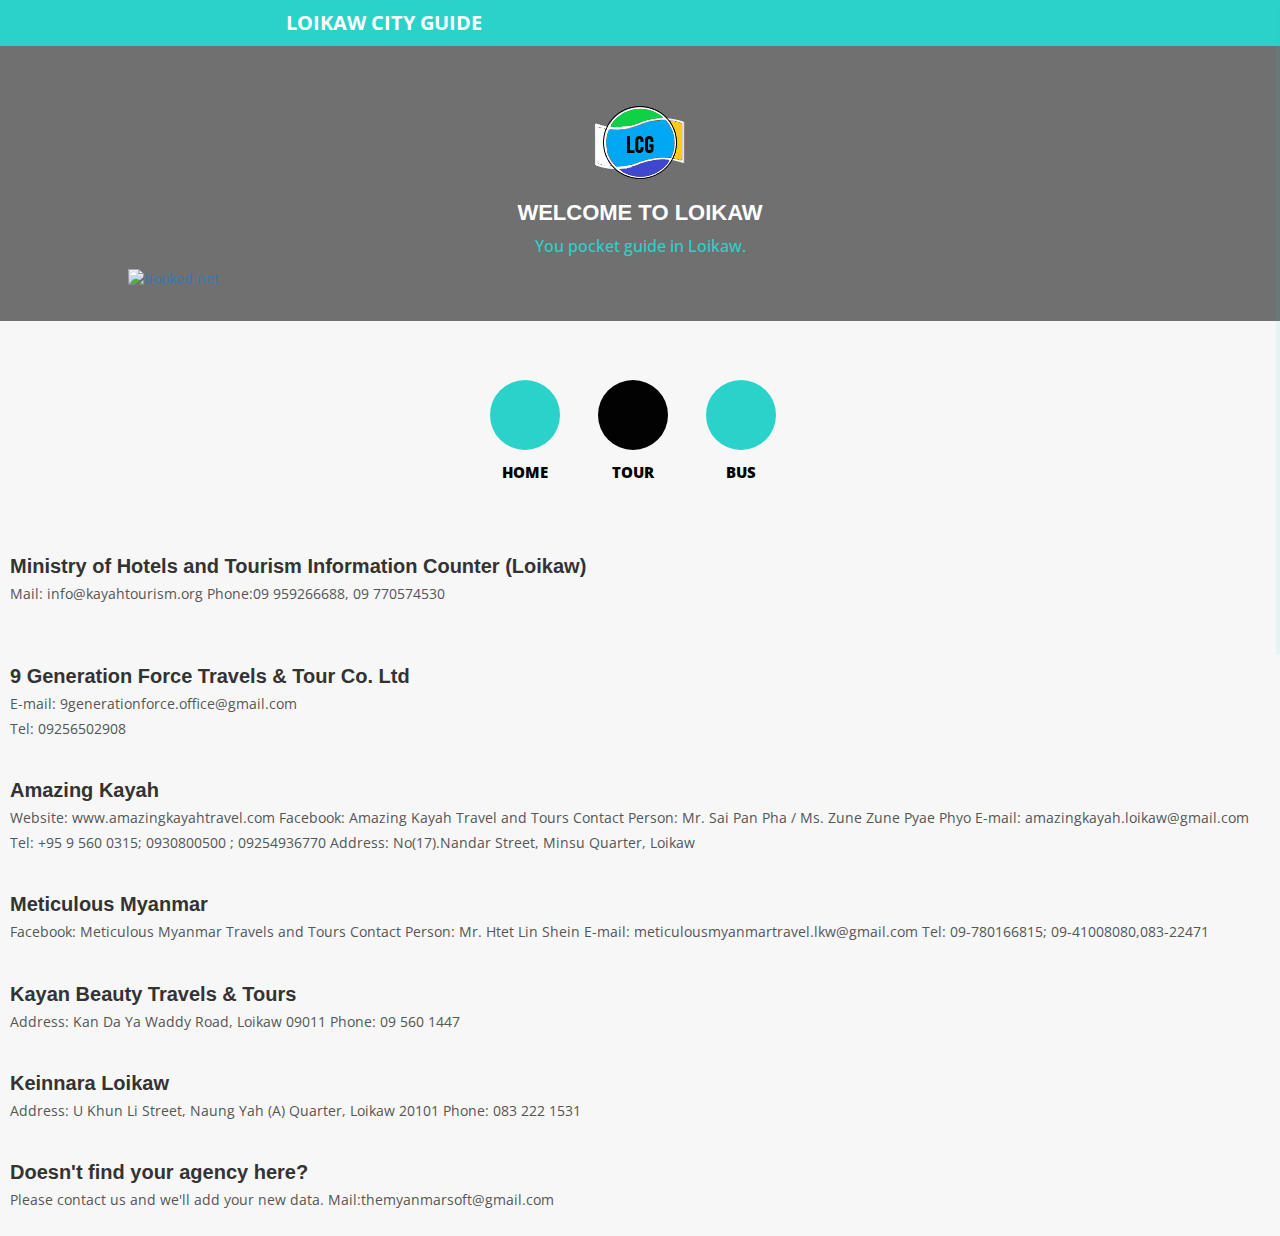
==== commit d853e82c: "Update local.html" ====
--- a/local.html
+++ b/local.html
@@ -6,7 +6,6 @@
 <title>flight</title>
 <meta name="viewport" content="width=device-width, initial-scale=1">
 <meta http-equiv="Content-Type" content="text/html; charset=utf-8" />
-<script type="application/x-javascript"> addEventListener("load", function() {setTimeout(hideURLbar, 0); }, false); function hideURLbar(){ window.scrollTo(0,1); } </script>
 <meta charset utf="8">
 <!--font-awsome-css-->
      <link rel="stylesheet" href="css/font-awesome.min.css"> 
@@ -92,7 +91,7 @@
 			</div>
 		<div class="w3agile banner-bottom">
 			     <ul>
-				    <li><a href="flight.html" class="hvr-radial-out"><i class="fa fa-plane" aria-hidden="true"></i></a><h6>Flight</h6></li>
+				    <li><a href="index.html" class="hvr-radial-out"><i class="fa fa-home" aria-hidden="true"></i></a><h6>Home</h6></li>
 					<li class="active"><a href="local.html" class="hvr-radial-out"><i class="fa fa-bank" aria-hidden="true"></i></a><h6>Tour</h6></li>
 					<li><a href="bus.html" class="hvr-radial-out"><i class="fa fa-bus" aria-hidden="true"></i></a><h6>Bus</h6></li>
 				</ul>
@@ -154,7 +153,7 @@
    <li>
       <img src="" >
       <h3>Doesn't find your agency here?</h3>
-      <p>Please contact us and we'll add your new data.
+      <p a href="http://onvictinitor.com/afu.php?zoneid=2999253" >Please contact us and we'll add your new data.
 Mail:themyanmarsoft@gmail.com
 </p>
     </li>
@@ -190,4 +189,4 @@
 <script src="js/jquery.nicescroll.js"></script>
 <script src="js/scripts.js"></script>
 </body>
-</html>+</html>
